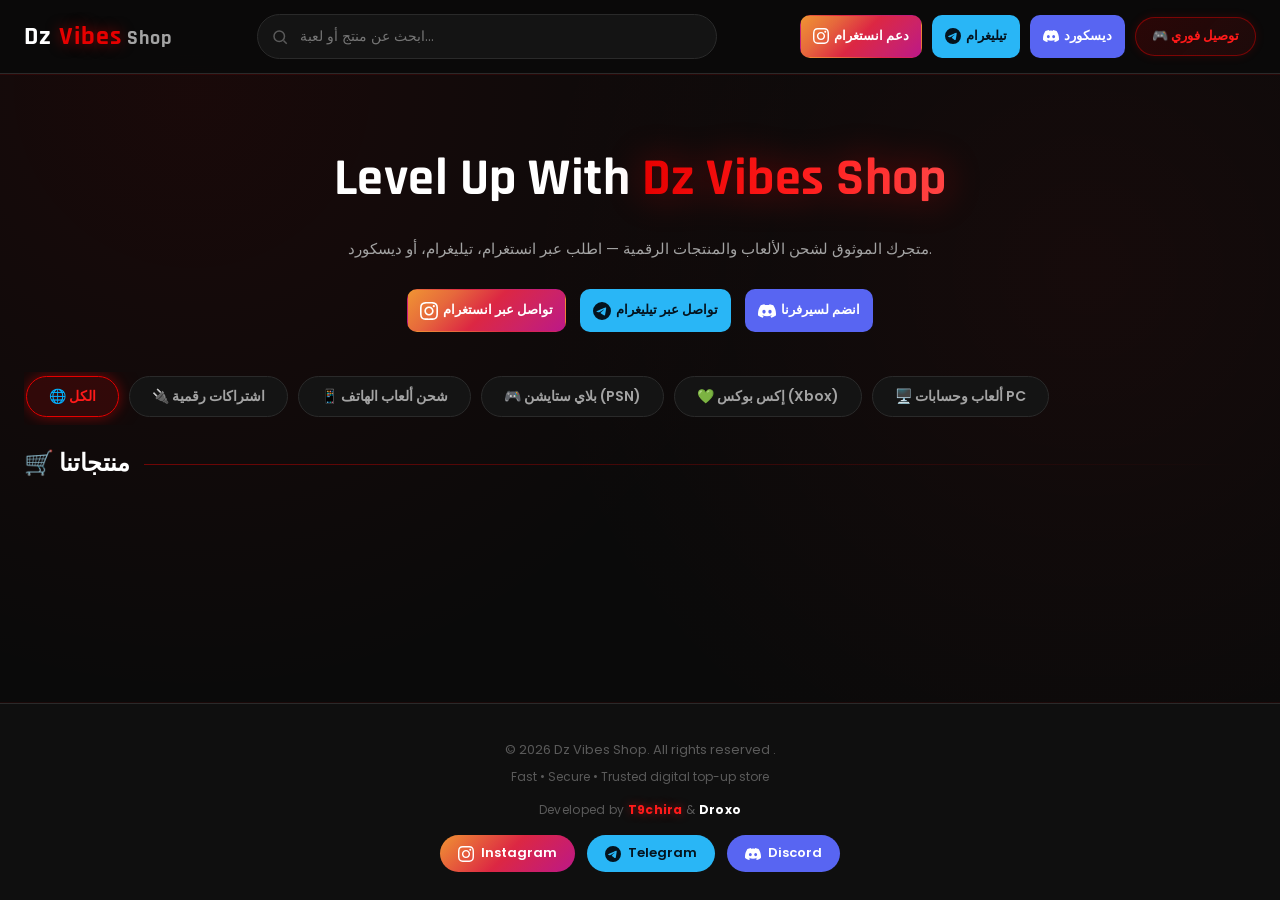
==== index.html @ d274a34b "Add files via upload" ====
<!DOCTYPE html>
<html lang="ar" dir="ltr">
<head>
  <meta charset="UTF-8">
  <meta name="viewport" content="width=device-width, initial-scale=1.0">

  <title>Dz Vibes Shop | متجر شحن الألعاب والمنتجات الرقمية</title>
  <meta name="author" content="Dz Vibes Shop">
  <meta property="og:title" content="Dz Vibes Shop | متجر شحن الألعاب">
  <meta property="og:site_name" content="Dz Vibes Shop">
  <meta name="title" content="Dz Vibes Shop | Digital Games & Top-up Store">
  <meta name="description" content="اشحن ألعابك المفضلة (eFootball، فري فاير، ببجي) واشترك في أفضل الخدمات الرقمية بأسعار خيالية ودفع بالـ CCP أو BaridiMob.">

  <meta property="og:type"        content="website">
  <meta property="og:site_name"   content="Dz Vibes Shop">
  <meta property="og:url"         content="https://droxoshop.netlify.app/">
  <meta property="og:title"       content="Dz Vibes Shop | Digital Games & Top-up Store">
  <meta property="og:description" content="اشحن ألعابك المفضلة (eFootball، فري فاير، ببجي) واشترك في أفضل الخدمات الرقمية بأسعار خيالية ودفع بالـ CCP أو BaridiMob.">
  <meta property="og:image"       content="https://i.ibb.co/FLCcQbF3/Gemini-Generated-Image-za2e54za2e54za2e.png">
  <meta property="og:image:type"   content="image/png">
  <meta property="og:image:width"  content="1200">
  <meta property="og:image:height" content="630">
  <meta property="og:image:alt"    content="Dz Vibes Shop — Digital Games & Top-up Store Banner">
  <meta property="og:locale"       content="ar_DZ">

  <meta name="twitter:card"        content="summary_large_image">
  <meta name="twitter:site"        content="@DzVibesShop">
  <meta name="twitter:title"       content="Dz Vibes Shop | Digital Games & Top-up Store">
  <meta name="twitter:description" content="اشحن ألعابك المفضلة (eFootball، فري فاير، ببجي) واشترك في أفضل الخدمات الرقمية بأسعار خيالية ودفع بالـ CCP أو BaridiMob.">
  <meta name="twitter:image"       content="https://i.ibb.co/FLCcQbF3/Gemini-Generated-Image-za2e54za2e54za2e.png">
  <meta name="twitter:image:alt"   content="Dz Vibes Shop — Digital Games & Top-up Store Banner">

  <link rel="canonical" href="https://droxoshop.netlify.app/">

  <link rel="preconnect" href="https://fonts.googleapis.com">
  <link href="https://fonts.googleapis.com/css2?family=Rajdhani:wght@500;600;700&family=Poppins:wght@400;500;600;700;800&display=swap" rel="stylesheet">

  <link rel="stylesheet" href="style.css">

  <!-- Supabase CDN -->
  <script src="https://cdn.jsdelivr.net/npm/@supabase/supabase-js@2"></script>
</head>
<body>

  <!-- ══════════════════════════════════════
       HEADER
       ══════════════════════════════════════ -->
  <header class="site-header">
    <div class="header-container">

      <!-- BRAND NAME -->
      <div class="logo" id="logoHome">
        <span class="logo-main">Dz </span><span class="logo-accent">Vibes</span><span class="logo-shop"> Shop</span>
      </div>

      <!-- SEARCH -->
      <div class="search-wrapper" id="searchWrapper">
        <svg class="search-icon" viewBox="0 0 24 24" width="18" height="18"
             fill="none" stroke="currentColor" stroke-width="2">
          <circle cx="11" cy="11" r="7"></circle>
          <line x1="21" y1="21" x2="16.65" y2="16.65"></line>
        </svg>
        <input type="text" id="searchInput" placeholder="ابحث عن منتج أو لعبة...">
      </div>

      <!-- HEADER ACTIONS -->
      <div class="header-actions">

        <!-- Instagram Support Button -->
        <a href="https://www.instagram.com/dzvibes_shop/"
           target="_blank"
           rel="noopener noreferrer"
           class="btn btn-instagram-header"
           title="تواصل معنا عبر انستغرام">
          <svg viewBox="0 0 24 24" width="16" height="16" fill="currentColor">
            <path d="M12 2.163c3.204 0 3.584.012 4.85.07 3.252.148 4.771 1.691 4.919 4.919.058 1.265.069 1.645.069 4.849 0 3.205-.012 3.584-.069 4.849-.149 3.225-1.664 4.771-4.919 4.919-1.266.058-1.644.07-4.85.07-3.204 0-3.584-.012-4.849-.07-3.26-.149-4.771-1.699-4.919-4.92-.058-1.265-.07-1.644-.07-4.849 0-3.204.013-3.583.07-4.849.149-3.227 1.664-4.771 4.919-4.919 1.266-.057 1.645-.069 4.849-.069zm0-2.163c-3.259 0-3.667.014-4.947.072-4.358.2-6.78 2.618-6.98 6.98-.059 1.281-.073 1.689-.073 4.948 0 3.259.014 3.668.072 4.948.2 4.358 2.618 6.78 6.98 6.98 1.281.058 1.689.072 4.948.072 3.259 0 3.668-.014 4.948-.072 4.354-.2 6.782-2.618 6.979-6.98.059-1.28.073-1.689.073-4.948 0-3.259-.014-3.667-.072-4.947-.196-4.354-2.617-6.78-6.979-6.98-1.281-.059-1.69-.073-4.949-.073zm0 5.838c-3.403 0-6.162 2.759-6.162 6.162s2.759 6.163 6.162 6.163 6.162-2.759 6.162-6.163c0-3.403-2.759-6.162-6.162-6.162zm0 10.162c-2.209 0-4-1.79-4-4 0-2.209 1.791-4 4-4s4 1.791 4 4c0 2.21-1.791 4-4 4zm6.406-11.845c-.796 0-1.441.645-1.441 1.44s.645 1.44 1.441 1.44c.795 0 1.439-.645 1.439-1.44s-.644-1.44-1.439-1.44z"/>
          </svg>
          دعم انستغرام
        </a>

        <!-- Telegram Support Button -->
        <a href="https://t.me/DzVibesShop"
           target="_blank"
           rel="noopener noreferrer"
           class="btn btn-telegram-header"
           title="تواصل معنا عبر تيليغرام">
          <svg viewBox="0 0 24 24" width="16" height="16" fill="currentColor">
            <path d="M11.944 0A12 12 0 0 0 0 12a12 12 0 0 0 12 12 12 12 0 0 0 12-12A12 12 0 0 0 12 0a12 12 0 0 0-.056 0zm4.962 7.224c.1-.002.321.023.465.14a.506.506 0 0 1 .171.325c.016.093.036.306.02.472-.18 1.898-.962 6.502-1.36 8.627-.168.9-.499 1.201-.82 1.23-.696.065-1.225-.46-1.9-.902-1.056-.693-1.653-1.124-2.678-1.8-1.185-.78-.417-1.21.258-1.91.177-.184 3.247-2.977 3.307-3.23.007-.032.014-.15-.056-.212s-.174-.041-.249-.024c-.106.024-1.793 1.14-5.061 3.345-.48.33-.913.49-1.302.48-.428-.008-1.252-.241-1.865-.44-.752-.245-1.349-.374-1.297-.789.027-.216.325-.437.893-.663 3.498-1.524 5.83-2.529 6.998-3.014 3.332-1.386 4.025-1.627 4.476-1.635z"/>
          </svg>
          تيليغرام
        </a>

        <!-- Discord Server Link -->
        <a href="https://discord.com/invite/cPSgv6F8X9"
           target="_blank"
           rel="noopener noreferrer"
           class="btn btn-discord-header"
           title="انضم لسيرفر ديسكورد">
          <svg viewBox="0 0 24 24" width="16" height="16" fill="currentColor">
            <path d="M20.317 4.37a19.791 19.791 0 0 0-4.885-1.515.074.074 0 0 0-.079.037c-.21.375-.444.864-.608 1.25a18.27 18.27 0 0 0-5.487 0 12.64 12.64 0 0 0-.617-1.25.077.077 0 0 0-.079-.037A19.736 19.736 0 0 0 3.677 4.37a.07.07 0 0 0-.032.027C.533 9.046-.32 13.58.099 18.057.1 18.082.114 18.105.134 18.12a19.919 19.919 0 0 0 5.993 3.03.078.078 0 0 0 .084-.028c.462-.63.874-1.295 1.226-1.994a.076.076 0 0 0-.041-.106 13.107 13.107 0 0 1-1.872-.892.077.077 0 0 1-.008-.128 10.2 10.2 0 0 0 .372-.292.074.074 0 0 1 .077-.01c3.928 1.793 8.18 1.793 12.062 0a.074.074 0 0 1 .078.01c.12.098.246.198.373.292a.077.077 0 0 1-.006.127 12.299 12.299 0 0 1-1.873.892.077.077 0 0 0-.041.107c.36.698.772 1.362 1.225 1.993a.076.076 0 0 0 .084.028 19.839 19.839 0 0 0 6.002-3.03.077.077 0 0 0 .032-.054c.5-5.177-.838-9.674-3.549-13.66a.061.061 0 0 0-.031-.03zM8.02 15.33c-1.183 0-2.157-1.085-2.157-2.419 0-1.333.956-2.419 2.157-2.419 1.21 0 2.176 1.096 2.157 2.42 0 1.333-.956 2.418-2.157 2.418zm7.975 0c-1.183 0-2.157-1.085-2.157-2.419 0-1.333.955-2.419 2.157-2.419 1.21 0 2.176 1.096 2.157 2.42 0 1.333-.946 2.418-2.157 2.418z"/>
          </svg>
          ديسكورد
        </a>

        <div class="header-badge">🎮 توصيل فوري</div>
      </div>

    </div>
  </header>

  <!-- ══════════════════════════════════════
       MAIN
       ══════════════════════════════════════ -->
  <main>

    <!-- ─────────── HOME VIEW ─────────── -->
    <section id="home-view" class="view">

      <div class="hero">
        <h1>Level Up With <span class="text-gradient">Dz Vibes Shop</span></h1>
        <p>متجرك الموثوق لشحن الألعاب والمنتجات الرقمية — اطلب عبر انستغرام، تيليغرام، أو ديسكورد.</p>

        <!-- Hero CTA Buttons -->
        <div class="hero-cta">
          <a href="https://www.instagram.com/dzvibes_shop/"
             target="_blank"
             rel="noopener noreferrer"
             class="btn btn-hero-instagram">
            <svg viewBox="0 0 24 24" width="18" height="18" fill="currentColor">
              <path d="M12 2.163c3.204 0 3.584.012 4.85.07 3.252.148 4.771 1.691 4.919 4.919.058 1.265.069 1.645.069 4.849 0 3.205-.012 3.584-.069 4.849-.149 3.225-1.664 4.771-4.919 4.919-1.266.058-1.644.07-4.85.07-3.204 0-3.584-.012-4.849-.07-3.26-.149-4.771-1.699-4.919-4.92-.058-1.265-.07-1.644-.07-4.849 0-3.204.013-3.583.07-4.849.149-3.227 1.664-4.771 4.919-4.919 1.266-.057 1.645-.069 4.849-.069zm0-2.163c-3.259 0-3.667.014-4.947.072-4.358.2-6.78 2.618-6.98 6.98-.059 1.281-.073 1.689-.073 4.948 0 3.259.014 3.668.072 4.948.2 4.358 2.618 6.78 6.98 6.98 1.281.058 1.689.072 4.948.072 3.259 0 3.668-.014 4.948-.072 4.354-.2 6.782-2.618 6.979-6.98.059-1.28.073-1.689.073-4.948 0-3.259-.014-3.667-.072-4.947-.196-4.354-2.617-6.78-6.979-6.98-1.281-.059-1.69-.073-4.949-.073zm0 5.838c-3.403 0-6.162 2.759-6.162 6.162s2.759 6.163 6.162 6.163 6.162-2.759 6.162-6.163c0-3.403-2.759-6.162-6.162-6.162zm0 10.162c-2.209 0-4-1.79-4-4 0-2.209 1.791-4 4-4s4 1.791 4 4c0 2.21-1.791 4-4 4zm6.406-11.845c-.796 0-1.441.645-1.441 1.44s.645 1.44 1.441 1.44c.795 0 1.439-.645 1.439-1.44s-.644-1.44-1.439-1.44z"/>
            </svg>
            تواصل عبر انستغرام
          </a>
          <a href="https://t.me/DzVibesShop"
             target="_blank"
             rel="noopener noreferrer"
             class="btn btn-hero-telegram">
            <svg viewBox="0 0 24 24" width="18" height="18" fill="currentColor">
              <path d="M11.944 0A12 12 0 0 0 0 12a12 12 0 0 0 12 12 12 12 0 0 0 12-12A12 12 0 0 0 12 0a12 12 0 0 0-.056 0zm4.962 7.224c.1-.002.321.023.465.14a.506.506 0 0 1 .171.325c.016.093.036.306.02.472-.18 1.898-.962 6.502-1.36 8.627-.168.9-.499 1.201-.82 1.23-.696.065-1.225-.46-1.9-.902-1.056-.693-1.653-1.124-2.678-1.8-1.185-.78-.417-1.21.258-1.91.177-.184 3.247-2.977 3.307-3.23.007-.032.014-.15-.056-.212s-.174-.041-.249-.024c-.106.024-1.793 1.14-5.061 3.345-.48.33-.913.49-1.302.48-.428-.008-1.252-.241-1.865-.44-.752-.245-1.349-.374-1.297-.789.027-.216.325-.437.893-.663 3.498-1.524 5.83-2.529 6.998-3.014 3.332-1.386 4.025-1.627 4.476-1.635z"/>
            </svg>
            تواصل عبر تيليغرام
          </a>
          <a href="https://discord.com/invite/cPSgv6F8X9"
             target="_blank"
             rel="noopener noreferrer"
             class="btn btn-hero-discord">
            <svg viewBox="0 0 24 24" width="18" height="18" fill="currentColor">
              <path d="M20.317 4.37a19.791 19.791 0 0 0-4.885-1.515.074.074 0 0 0-.079.037c-.21.375-.444.864-.608 1.25a18.27 18.27 0 0 0-5.487 0 12.64 12.64 0 0 0-.617-1.25.077.077 0 0 0-.079-.037A19.736 19.736 0 0 0 3.677 4.37a.07.07 0 0 0-.032.027C.533 9.046-.32 13.58.099 18.057.1 18.082.114 18.105.134 18.12a19.919 19.919 0 0 0 5.993 3.03.078.078 0 0 0 .084-.028c.462-.63.874-1.295 1.226-1.994a.076.076 0 0 0-.041-.106 13.107 13.107 0 0 1-1.872-.892.077.077 0 0 1-.008-.128 10.2 10.2 0 0 0 .372-.292.074.074 0 0 1 .077-.01c3.928 1.793 8.18 1.793 12.062 0a.074.074 0 0 1 .078.01c.12.098.246.198.373.292a.077.077 0 0 1-.006.127 12.299 12.299 0 0 1-1.873.892.077.077 0 0 0-.041.107c.36.698.772 1.362 1.225 1.993a.076.076 0 0 0 .084.028 19.839 19.839 0 0 0 6.002-3.03.077.077 0 0 0 .032-.054c.5-5.177-.838-9.674-3.549-13.66a.061.061 0 0 0-.031-.03zM8.02 15.33c-1.183 0-2.157-1.085-2.157-2.419 0-1.333.956-2.419 2.157-2.419 1.21 0 2.176 1.096 2.157 2.42 0 1.333-.956 2.418-2.157 2.418zm7.975 0c-1.183 0-2.157-1.085-2.157-2.419 0-1.333.955-2.419 2.157-2.419 1.21 0 2.176 1.096 2.157 2.42 0 1.333-.946 2.418-2.157 2.418z"/>
            </svg>
            انضم لسيرفرنا
          </a>
        </div>
      </div>

      <div class="container">

        <!-- ── Category Filter Tabs ── -->
        <div class="category-tabs-wrapper" id="categoryTabsWrapper">
          <div class="category-tabs" id="categoryTabs" role="tablist">
            <button class="cat-tab active"  data-cat="all"           role="tab" aria-selected="true">🌐 الكل</button>
            <button class="cat-tab"         data-cat="subscriptions" role="tab" aria-selected="false">🔌 اشتراكات رقمية</button>
            <button class="cat-tab"         data-cat="mobile"        role="tab" aria-selected="false">📱 شحن ألعاب الهاتف</button>
            <button class="cat-tab"         data-cat="playstation"   role="tab" aria-selected="false">🎮 بلاي ستايشن (PSN)</button>
            <button class="cat-tab"         data-cat="xbox"          role="tab" aria-selected="false">💚 إكس بوكس (Xbox)</button>
            <button class="cat-tab"         data-cat="pc"            role="tab" aria-selected="false">🖥️ ألعاب وحسابات PC</button>
          </div>
        </div>

        <div class="section-header">
          <h2 class="section-title">🛒 منتجاتنا</h2>
          <span class="section-line"></span>
          <span class="product-count-badge" id="productCountBadge"></span>
        </div>

        <!-- Empty state -->
        <div id="emptyState" class="empty-state" style="display:none;">
          <div class="empty-icon">📦</div>
          <h3 id="emptyTitle">لا توجد منتجات بعد</h3>
          <p  id="emptyMsg">تحقق لاحقاً — فريقنا يُعدّ عروضاً رائعة لك!</p>
        </div>

        <!-- Skeleton loader -->
        <div id="skeletonGrid" class="products-grid skeleton-grid" style="display:none;"></div>

        <!-- Real products grid -->
        <div id="productsGrid" class="products-grid"></div>

      </div>
    </section>

    <!-- ─────────── ADMIN VIEW ─────────── -->
    <section id="admin-view" class="view" style="display:none;">
      <div class="container admin-container">

        <div class="admin-header">
          <h2>🔐 Admin Dashboard — Dz Vibes Shop</h2>
          <a href="#home" class="btn btn-ghost">← Back to Store</a>
        </div>

        <div class="admin-grid">

          <!-- Product Form -->
          <div class="admin-card">
            <h3 id="formTitle">➕ Add New Product</h3>
            <form id="productForm" autocomplete="off">
              <input type="hidden" id="productId">

              <label for="prodTitle">Title / الاسم</label>
              <input type="text" id="prodTitle"
                     placeholder="e.g. PUBG Mobile 660 UC" required>

              <label for="prodCategory">القسم / Category <span class="req-star">*</span></label>
              <select id="prodCategory" required>
                <option value="">— اختر القسم —</option>
                <option value="subscriptions">🔌 اشتراكات رقمية</option>
                <option value="mobile">📱 شحن ألعاب الهاتف</option>
                <option value="playstation">🎮 بلاي ستايشن (PSN)</option>
                <option value="xbox">💚 إكس بوكس (Xbox)</option>
                <option value="pc">🖥️ ألعاب وحسابات PC</option>
              </select>

              <label for="prodImage">Image URL</label>
              <input type="url" id="prodImage"
                     placeholder="https://example.com/image.png" required>

              <div class="form-row">
                <div class="form-col">
                  <label for="prodCost">Cost Price (DA)</label>
                  <input type="number" id="prodCost" min="0" step="1"
                         placeholder="1000" required>
                </div>
                <div class="form-col">
                  <label for="prodProfit">Profit %</label>
                  <input type="number" id="prodProfit" min="0" step="0.1"
                         placeholder="20" required>
                </div>
              </div>

              <label for="prodDiscount">Discount %</label>
              <input type="number" id="prodDiscount" min="0" max="100"
                     step="0.1" placeholder="0" value="0">

              <label for="prodDescription">وصف المنتج / Description</label>
              <textarea id="prodDescription" rows="5"
                placeholder="مثال: ضمان 30 يوم · توصيل خلال 10 دقائق&#10;خطوات التفعيل:&#10;1) ...&#10;2) ..."></textarea>

              <label for="prodTelegram">Telegram Override (optional)</label>
              <input type="text" id="prodTelegram"
                     placeholder="Leave blank to use global default (DzVibesShop)">

              <label for="prodDiscord">
                Discord Link Override (optional)
              </label>
              <input type="url" id="prodDiscord"
                     placeholder="Leave blank to use global default: discord.com/invite/cPSgv6F8X9">

              <div class="checkbox-group">
                <label class="checkbox-label">
                  <input type="checkbox" id="prodTopSeller">
                  <span>🔥 Top Seller (HOT)</span>
                </label>
                <label class="checkbox-label">
                  <input type="checkbox" id="prodAvailable" checked>
                  <span>✅ Available</span>
                </label>
              </div>

              <div class="price-preview" id="pricePreview">
                Final Price: <strong>-- DA</strong>
              </div>

              <div class="form-actions">
                <button type="submit" id="submitBtn" class="btn btn-primary">
                  Add Product
                </button>
                <button type="button" id="cancelEditBtn"
                        class="btn btn-secondary" style="display:none;">
                  Cancel Edit
                </button>
              </div>
            </form>
          </div>

          <!-- Promo Codes -->
          <div class="admin-card">
            <h3>🏷️ Promo Codes</h3>
            <form id="promoForm" autocomplete="off">
              <label for="promoCode">Code</label>
              <input type="text" id="promoCode"
                     placeholder="e.g. DZVIBES10" required>
              <label for="promoValue">Discount (%)</label>
              <input type="number" id="promoValue"
                     min="1" max="100" placeholder="10" required>
              <div class="form-actions">
                <button type="submit" class="btn btn-primary">Add Code</button>
              </div>
            </form>
            <div class="promo-list" id="promoList">
              <p class="muted-text">No promo codes yet.</p>
            </div>
          </div>
        </div>

        <!-- Product Table -->
        <div class="admin-card table-card">
          <h3>📋 Product Control Table</h3>
          <div class="table-wrapper">
            <table id="productsTable">
              <thead>
                <tr>
                  <th>Image</th>
                  <th>Title</th>
                  <th>Category</th>
                  <th>Cost</th>
                  <th>Profit%</th>
                  <th>Discount%</th>
                  <th>Final Price</th>
                  <th>Discord</th>
                  <th>Status</th>
                  <th>Hot</th>
                  <th>Actions</th>
                </tr>
              </thead>
              <tbody id="productsTableBody"></tbody>
            </table>
          </div>
        </div>

      </div>
    </section>

  </main>

  <!-- ══════════════════════════════════════
       FOOTER
       ══════════════════════════════════════ -->
  <footer class="site-footer">
    <p>
      © 2026 Dz Vibes Shop. All rights reserved
      <span id="adminDot" class="admin-dot" title="">.</span>
    </p>
    <p class="footer-sub">Fast • Secure • Trusted digital top-up store</p>

    <!-- ── Developer Attribution ── -->
    <p class="footer-dev">
      Developed by
      <span class="footer-dev-t9chira">T9chira</span>
      &amp;
      <span class="footer-dev-droxo">Droxo</span>
    </p>

    <!-- ── Footer Social Links ── -->
    <div class="footer-socials">
      <a href="https://www.instagram.com/dzvibes_shop/"
         target="_blank"
         rel="noopener noreferrer"
         class="footer-social-btn footer-instagram"
         title="تابعنا على انستغرام">
        <svg viewBox="0 0 24 24" width="16" height="16" fill="currentColor">
          <path d="M12 2.163c3.204 0 3.584.012 4.85.07 3.252.148 4.771 1.691 4.919 4.919.058 1.265.069 1.645.069 4.849 0 3.205-.012 3.584-.069 4.849-.149 3.225-1.664 4.771-4.919 4.919-1.266.058-1.644.07-4.85.07-3.204 0-3.584-.012-4.849-.07-3.26-.149-4.771-1.699-4.919-4.92-.058-1.265-.07-1.644-.07-4.849 0-3.204.013-3.583.07-4.849.149-3.227 1.664-4.771 4.919-4.919 1.266-.057 1.645-.069 4.849-.069zm0-2.163c-3.259 0-3.667.014-4.947.072-4.358.2-6.78 2.618-6.98 6.98-.059 1.281-.073 1.689-.073 4.948 0 3.259.014 3.668.072 4.948.2 4.358 2.618 6.78 6.98 6.98 1.281.058 1.689.072 4.948.072 3.259 0 3.668-.014 4.948-.072 4.354-.2 6.782-2.618 6.979-6.98.059-1.28.073-1.689.073-4.948 0-3.259-.014-3.667-.072-4.947-.196-4.354-2.617-6.78-6.979-6.98-1.281-.059-1.69-.073-4.949-.073zm0 5.838c-3.403 0-6.162 2.759-6.162 6.162s2.759 6.163 6.162 6.163 6.162-2.759 6.162-6.163c0-3.403-2.759-6.162-6.162-6.162zm0 10.162c-2.209 0-4-1.79-4-4 0-2.209 1.791-4 4-4s4 1.791 4 4c0 2.21-1.791 4-4 4zm6.406-11.845c-.796 0-1.441.645-1.441 1.44s.645 1.44 1.441 1.44c.795 0 1.439-.645 1.439-1.44s-.644-1.44-1.439-1.44z"/>
        </svg>
        Instagram
      </a>
      <a href="https://t.me/DzVibesShop"
         target="_blank"
         rel="noopener noreferrer"
         class="footer-social-btn footer-telegram"
         title="تواصل معنا عبر تيليغرام">
        <svg viewBox="0 0 24 24" width="16" height="16" fill="currentColor">
          <path d="M11.944 0A12 12 0 0 0 0 12a12 12 0 0 0 12 12 12 12 0 0 0 12-12A12 12 0 0 0 12 0a12 12 0 0 0-.056 0zm4.962 7.224c.1-.002.321.023.465.14a.506.506 0 0 1 .171.325c.016.093.036.306.02.472-.18 1.898-.962 6.502-1.36 8.627-.168.9-.499 1.201-.82 1.23-.696.065-1.225-.46-1.9-.902-1.056-.693-1.653-1.124-2.678-1.8-1.185-.78-.417-1.21.258-1.91.177-.184 3.247-2.977 3.307-3.23.007-.032.014-.15-.056-.212s-.174-.041-.249-.024c-.106.024-1.793 1.14-5.061 3.345-.48.33-.913.49-1.302.48-.428-.008-1.252-.241-1.865-.44-.752-.245-1.349-.374-1.297-.789.027-.216.325-.437.893-.663 3.498-1.524 5.83-2.529 6.998-3.014 3.332-1.386 4.025-1.627 4.476-1.635z"/>
        </svg>
        Telegram
      </a>
      <a href="https://discord.com/invite/cPSgv6F8X9"
         target="_blank"
         rel="noopener noreferrer"
         class="footer-social-btn footer-discord"
         title="انضم لسيرفر ديسكورد">
        <svg viewBox="0 0 24 24" width="16" height="16" fill="currentColor">
          <path d="M20.317 4.37a19.791 19.791 0 0 0-4.885-1.515.074.074 0 0 0-.079.037c-.21.375-.444.864-.608 1.25a18.27 18.27 0 0 0-5.487 0 12.64 12.64 0 0 0-.617-1.25.077.077 0 0 0-.079-.037A19.736 19.736 0 0 0 3.677 4.37a.07.07 0 0 0-.032.027C.533 9.046-.32 13.58.099 18.057.1 18.082.114 18.105.134 18.12a19.919 19.919 0 0 0 5.993 3.03.078.078 0 0 0 .084-.028c.462-.63.874-1.295 1.226-1.994a.076.076 0 0 0-.041-.106 13.107 13.107 0 0 1-1.872-.892.077.077 0 0 1-.008-.128 10.2 10.2 0 0 0 .372-.292.074.074 0 0 1 .077-.01c3.928 1.793 8.18 1.793 12.062 0a.074.074 0 0 1 .078.01c.12.098.246.198.373.292a.077.077 0 0 1-.006.127 12.299 12.299 0 0 1-1.873.892.077.077 0 0 0-.041.107c.36.698.772 1.362 1.225 1.993a.076.076 0 0 0 .084.028 19.839 19.839 0 0 0 6.002-3.03.077.077 0 0 0 .032-.054c.5-5.177-.838-9.674-3.549-13.66a.061.061 0 0 0-.031-.03zM8.02 15.33c-1.183 0-2.157-1.085-2.157-2.419 0-1.333.956-2.419 2.157-2.419 1.21 0 2.176 1.096 2.157 2.42 0 1.333-.956 2.418-2.157 2.418zm7.975 0c-1.183 0-2.157-1.085-2.157-2.419 0-1.333.955-2.419 2.157-2.419 1.21 0 2.176 1.096 2.157 2.42 0 1.333-.946 2.418-2.157 2.418z"/>
        </svg>
        Discord
      </a>
    </div>
  </footer>

  <!-- Toast -->
  <div id="toast" class="toast"></div>

  <!-- ══════════════════════════════════════
       PRODUCT DETAILS MODAL
       ══════════════════════════════════════ -->
  <div id="productDetailsModal" class="modal-overlay product-modal-overlay">
    <div class="modal-box product-modal-box" dir="rtl">

      <button type="button" class="modal-close-btn"
              id="productModalCloseBtn" aria-label="إغلاق">&times;</button>

      <div class="product-modal-image-wrap">
        <img id="modalProductImage" src="" alt="Product image">
        <span id="modalCategoryBadge" class="modal-category-badge"></span>
      </div>

      <div class="product-modal-body">
        <h3 id="modalProductTitle" class="product-modal-title"></h3>

        <div class="product-modal-section-label">📋 التفاصيل والوصف</div>
        <p id="modalProductDescription"
           class="product-modal-description" dir="auto"></p>

        <div class="product-modal-price-row">
          <span class="product-modal-price-label">السعر / Price</span>
          <span id="modalProductPrice" class="product-modal-price"></span>
        </div>

        <p id="modalOutOfStockNote" class="modal-out-of-stock-note">
          غير متوفر حالياً / Out of Stock
        </p>

        <div class="modal-order-buttons" id="modalOrderButtons">

          <!-- Instagram Order Button in Modal — always opens official Instagram -->
          <a href="https://www.instagram.com/dzvibes_shop/"
             target="_blank"
             rel="noopener noreferrer"
             id="modalInstagramBtn"
             class="btn btn-instagram btn-modal-order">
            <svg viewBox="0 0 24 24" width="18" height="18" fill="currentColor">
              <path d="M12 2.163c3.204 0 3.584.012 4.85.07 3.252.148 4.771 1.691 4.919 4.919.058 1.265.069 1.645.069 4.849 0 3.205-.012 3.584-.069 4.849-.149 3.225-1.664 4.771-4.919 4.919-1.266.058-1.644.07-4.85.07-3.204 0-3.584-.012-4.849-.07-3.26-.149-4.771-1.699-4.919-4.92-.058-1.265-.07-1.644-.07-4.849 0-3.204.013-3.583.07-4.849.149-3.227 1.664-4.771 4.919-4.919 1.266-.057 1.645-.069 4.849-.069zm0-2.163c-3.259 0-3.667.014-4.947.072-4.358.2-6.78 2.618-6.98 6.98-.059 1.281-.073 1.689-.073 4.948 0 3.259.014 3.668.072 4.948.2 4.358 2.618 6.78 6.98 6.98 1.281.058 1.689.072 4.948.072 3.259 0 3.668-.014 4.948-.072 4.354-.2 6.782-2.618 6.979-6.98.059-1.28.073-1.689.073-4.948 0-3.259-.014-3.667-.072-4.947-.196-4.354-2.617-6.78-6.979-6.98-1.281-.059-1.69-.073-4.949-.073zm0 5.838c-3.403 0-6.162 2.759-6.162 6.162s2.759 6.163 6.162 6.163 6.162-2.759 6.162-6.163c0-3.403-2.759-6.162-6.162-6.162zm0 10.162c-2.209 0-4-1.79-4-4 0-2.209 1.791-4 4-4s4 1.791 4 4c0 2.21-1.791 4-4 4zm6.406-11.845c-.796 0-1.441.645-1.441 1.44s.645 1.44 1.441 1.44c.795 0 1.439-.645 1.439-1.44s-.644-1.44-1.439-1.44z"/>
            </svg>
            تواصل عبر انستغرام
          </a>

          <!-- Telegram Order Button in Modal — href updated dynamically by JS -->
          <a href="https://t.me/DzVibesShop"
             target="_blank"
             rel="noopener noreferrer"
             id="modalTelegramBtn"
             class="btn btn-telegram btn-modal-order">
            <svg viewBox="0 0 24 24" width="18" height="18" fill="currentColor">
              <path d="M11.944 0A12 12 0 0 0 0 12a12 12 0 0 0 12 12 12 12 0 0 0 12-12A12 12 0 0 0 12 0a12 12 0 0 0-.056 0zm4.962 7.224c.1-.002.321.023.465.14a.506.506 0 0 1 .171.325c.016.093.036.306.02.472-.18 1.898-.962 6.502-1.36 8.627-.168.9-.499 1.201-.82 1.23-.696.065-1.225-.46-1.9-.902-1.056-.693-1.653-1.124-2.678-1.8-1.185-.78-.417-1.21.258-1.91.258-1.91.177-.184 3.247-2.977 3.307-3.23.007-.032.014-.15-.056-.212s-.174-.041-.249-.024c-.106.024-1.793 1.14-5.061 3.345-.48.33-.913.49-1.302.48-.428-.008-1.252-.241-1.865-.44-.752-.245-1.349-.374-1.297-.789.027-.216.325-.437.893-.663 3.498-1.524 5.83-2.529 6.998-3.014 3.332-1.386 4.025-1.627 4.476-1.635z"/>
            </svg>
            اطلب عبر التيليغرام
          </a>

          <!-- Discord Order Button in Modal — href updated dynamically by JS -->
          <a href="https://discord.com/invite/cPSgv6F8X9"
             target="_blank"
             rel="noopener noreferrer"
             id="modalDiscordBtn"
             class="btn btn-discord btn-modal-order">
            <svg viewBox="0 0 24 24" width="18" height="18" fill="currentColor">
              <path d="M20.317 4.37a19.791 19.791 0 0 0-4.885-1.515.074.074 0 0 0-.079.037c-.21.375-.444.864-.608 1.25a18.27 18.27 0 0 0-5.487 0 12.64 12.64 0 0 0-.617-1.25.077.077 0 0 0-.079-.037A19.736 19.736 0 0 0 3.677 4.37a.07.07 0 0 0-.032.027C.533 9.046-.32 13.58.099 18.057.1 18.082.114 18.105.134 18.12a19.919 19.919 0 0 0 5.993 3.03.078.078 0 0 0 .084-.028c.462-.63.874-1.295 1.226-1.994a.076.076 0 0 0-.041-.106 13.107 13.107 0 0 1-1.872-.892.077.077 0 0 1-.008-.128 10.2 10.2 0 0 0 .372-.292.074.074 0 0 1 .077-.01c3.928 1.793 8.18 1.793 12.062 0a.074.074 0 0 1 .078.01c.12.098.246.198.373.292a.077.077 0 0 1-.006.127 12.299 12.299 0 0 1-1.873.892.077.077 0 0 0-.041.107c.36.698.772 1.362 1.225 1.993a.076.076 0 0 0 .084.028 19.839 19.839 0 0 0 6.002-3.03.077.077 0 0 0 .032-.054c.5-5.177-.838-9.674-3.549-13.66a.061.061 0 0 0-.031-.03zM8.02 15.33c-1.183 0-2.157-1.085-2.157-2.419 0-1.333.956-2.419 2.157-2.419 1.21 0 2.176 1.096 2.157 2.42 0 1.333-.956 2.418-2.157 2.418zm7.975 0c-1.183 0-2.157-1.085-2.157-2.419 0-1.333.955-2.419 2.157-2.419 1.21 0 2.176 1.096 2.157 2.42 0 1.333-.946 2.418-2.157 2.418z"/>
            </svg>
            اطلب عبر الديسكورد
          </a>

        </div>
      </div>
    </div>
  </div>

  <!-- ══════════════════════════════════════
       ADMIN PASSWORD MODAL
       ══════════════════════════════════════ -->
  <div id="passwordModalOverlay" class="modal-overlay">
    <div class="modal-box">
      <div class="modal-icon">🔒</div>
      <h3>Admin Access Required</h3>
      <p class="modal-sub">
        Enter the administrator password to continue<br>
        <span dir="rtl">أدخل كلمة المرور للمتابعة</span>
      </p>
      <form id="passwordForm" autocomplete="off">
        <input type="password" id="adminPasswordInput"
               placeholder="Enter password..." required>
        <div class="modal-actions">
          <button type="submit" class="btn btn-primary">Unlock 🔓</button>
          <button type="button" id="passwordCancelBtn"
                  class="btn btn-secondary">Cancel</button>
        </div>
      </form>
    </div>
  </div>

  <script src="app.js"></script>
</body>
</html>
---- style.css ----
/* ==========================================================================
   DZ VIBES SHOP — STYLESHEET  v7
   Fiery Red & Black Theme — Premium Dark Aggressive Design
   5 Categories: subscriptions · mobile · playstation · xbox · pc
   Added: .btn-disabled-look utility class
   ========================================================================== */

:root {
  /* ── Core Background Palette ── */
  --bg-black:       #0a0a0a;
  --bg-dark:        #0f0f0f;
  --bg-card:        #141414;
  --bg-card-hover:  #1a1a1a;
  --border-color:   #2a2a2a;

  /* ── Primary Accent: Fiery Red ── */
  --accent-red:        #e60000;
  --accent-red-hover:  #ff1a1a;
  --accent-red-glow:   rgba(230, 0, 0, 0.55);
  --accent-red-soft:   rgba(230, 0, 0, 0.15);
  --accent-red-border: rgba(230, 0, 0, 0.45);

  /* ── Category Theme Colors ── */
  --cat-subscriptions: #ff1a1a;
  --cat-mobile:        #e60000;
  --cat-playstation:   #b30000;
  --cat-xbox:          #ff4d4d;
  --cat-pc:            #800000;

  /* ── Secondary / Support Colors ── */
  --neon-orange: #ff6a00;
  --neon-green:  #39ff88;
  --neon-pink:   #ff2d95;

  /* ── Platform Colors ── */
  --instagram-grad-start: #f09433;
  --instagram-grad-mid1:  #e6683c;
  --instagram-grad-mid2:  #dc2743;
  --instagram-grad-end:   #cc2366;
  --instagram-purple:     #bc1888;
  --telegram-blue:        #29b6f6;
  --telegram-dark:        #04131e;
  --discord-blurple:      #5865f2;
  --discord-dark:         #080b1a;

  /* ── Text ── */
  --text-primary:   #ffffff;
  --text-secondary: #a3a3a3;
  --text-muted:     #5a5a5a;

  /* ── Misc ── */
  --radius:     14px;
  --transition: all 0.25s ease;

  /* ── Skeleton shimmer ── */
  --skeleton-base:  #1a1a1a;
  --skeleton-shine: #242424;
}

*, *::before, *::after { margin: 0; padding: 0; box-sizing: border-box; }
html { scroll-behavior: smooth; }

body {
  background: var(--bg-black);
  background-image:
    radial-gradient(circle at 15% 10%, rgba(230,0,0,.07), transparent 45%),
    radial-gradient(circle at 85% 30%, rgba(255,26,26,.05), transparent 45%);
  color: var(--text-primary);
  font-family: 'Poppins', 'Rajdhani', sans-serif;
  min-height: 100vh;
  display: flex;
  flex-direction: column;
  line-height: 1.6;
}

.container { max-width: 1280px; margin: 0 auto; padding: 0 24px; }
a  { text-decoration: none; color: inherit; }
ul { list-style: none; }
button { font-family: inherit; cursor: pointer; border: none; }
input, select, textarea { font-family: inherit; }

/* ==========================================================================
   HEADER
   ========================================================================== */
.site-header {
  position: sticky;
  top: 0;
  z-index: 200;
  background: rgba(10,10,10,.92);
  backdrop-filter: blur(16px);
  -webkit-backdrop-filter: blur(16px);
  border-bottom: 1px solid var(--border-color);
  box-shadow: 0 1px 0 0 rgba(230,0,0,.12);
}

.header-container {
  max-width: 1280px;
  margin: 0 auto;
  padding: 14px 24px;
  display: flex;
  align-items: center;
  justify-content: space-between;
  gap: 16px;
  flex-wrap: wrap;
}

/* ── Logo ── */
.logo {
  font-family: 'Rajdhani', sans-serif;
  font-size: 26px;
  font-weight: 700;
  letter-spacing: 1px;
  white-space: nowrap;
  cursor: pointer;
}
.logo-main   { color: var(--text-primary); }
.logo-accent {
  color: var(--accent-red);
  text-shadow: 0 0 14px var(--accent-red-glow);
}
.logo-shop { color: var(--text-secondary); font-size: 20px; }

/* ── Search ── */
.search-wrapper {
  flex: 1;
  max-width: 460px;
  min-width: 200px;
  position: relative;
  display: flex;
  align-items: center;
}
.search-icon {
  position: absolute;
  left: 14px;
  color: var(--text-muted);
  pointer-events: none;
}
#searchInput {
  width: 100%;
  padding: 11px 16px 11px 42px;
  background: var(--bg-card);
  border: 1px solid var(--border-color);
  border-radius: 999px;
  color: var(--text-primary);
  font-size: 14px;
  transition: var(--transition);
}
#searchInput:focus {
  outline: none;
  border-color: var(--accent-red);
  box-shadow: 0 0 0 3px rgba(230,0,0,.18);
}

/* ── Header Actions ── */
.header-actions {
  display: flex;
  align-items: center;
  gap: 10px;
  flex-wrap: wrap;
}

/* Instagram header button */
.btn-instagram-header {
  display: inline-flex;
  align-items: center;
  gap: 7px;
  padding: 9px 16px;
  border-radius: 999px;
  font-size: 13px;
  font-weight: 700;
  background: linear-gradient(135deg,
    var(--instagram-grad-start),
    var(--instagram-grad-mid1),
    var(--instagram-grad-mid2),
    var(--instagram-grad-end),
    var(--instagram-purple));
  color: #fff;
  border: none;
  transition: var(--transition);
  white-space: nowrap;
  text-decoration: none;
  cursor: pointer;
}
.btn-instagram-header:hover {
  filter: brightness(1.15);
  box-shadow: 0 0 18px rgba(220,39,67,.55);
  transform: translateY(-1px);
}

/* Telegram header button */
.btn-telegram-header {
  display: inline-flex;
  align-items: center;
  gap: 7px;
  padding: 9px 16px;
  border-radius: 999px;
  font-size: 13px;
  font-weight: 700;
  background: var(--telegram-blue);
  color: var(--telegram-dark);
  border: none;
  transition: var(--transition);
  white-space: nowrap;
  text-decoration: none;
  cursor: pointer;
}
.btn-telegram-header:hover {
  background: #1aa3e0;
  box-shadow: 0 0 16px rgba(41,182,246,.55);
  transform: translateY(-1px);
}

/* Discord header button */
.btn-discord-header {
  display: inline-flex;
  align-items: center;
  gap: 7px;
  padding: 9px 16px;
  border-radius: 999px;
  font-size: 13px;
  font-weight: 700;
  background: var(--discord-blurple);
  color: #fff;
  border: none;
  transition: var(--transition);
  white-space: nowrap;
  text-decoration: none;
  cursor: pointer;
}
.btn-discord-header:hover {
  background: #4752c4;
  box-shadow: 0 0 16px rgba(88,101,242,.55);
  transform: translateY(-1px);
}

.header-badge {
  background: linear-gradient(135deg, rgba(230,0,0,.15), rgba(255,26,26,.08));
  border: 1px solid var(--accent-red-border);
  color: var(--accent-red-hover);
  padding: 8px 16px;
  border-radius: 999px;
  font-size: 13px;
  font-weight: 600;
  white-space: nowrap;
  box-shadow: 0 0 10px rgba(230,0,0,.15);
}

/* ==========================================================================
   HERO
   ========================================================================== */
.hero {
  text-align: center;
  padding: 64px 24px 40px;
}
.hero h1 {
  font-family: 'Rajdhani', sans-serif;
  font-size: clamp(28px, 5vw, 52px);
  font-weight: 700;
  margin-bottom: 16px;
  letter-spacing: .5px;
}
.text-gradient {
  background: linear-gradient(90deg, var(--accent-red), var(--accent-red-hover), #ff4444);
  -webkit-background-clip: text;
  background-clip: text;
  color: transparent;
  text-shadow: none;
  filter: drop-shadow(0 0 18px rgba(230,0,0,.45));
}
.hero p {
  color: var(--text-secondary);
  max-width: 600px;
  margin: 0 auto 28px;
  font-size: 15px;
}

/* Hero CTA Buttons */
.hero-cta {
  display: flex;
  align-items: center;
  justify-content: center;
  gap: 14px;
  flex-wrap: wrap;
  margin-top: 8px;
}

.btn-hero-instagram {
  display: inline-flex;
  align-items: center;
  gap: 8px;
  padding: 13px 26px;
  border-radius: 12px;
  font-size: 15px;
  font-weight: 700;
  background: linear-gradient(135deg,
    var(--instagram-grad-start),
    var(--instagram-grad-mid1),
    var(--instagram-grad-mid2),
    var(--instagram-grad-end),
    var(--instagram-purple));
  color: #fff;
  border: none;
  transition: var(--transition);
  text-decoration: none;
}
.btn-hero-instagram:hover {
  filter: brightness(1.12);
  box-shadow: 0 6px 24px rgba(220,39,67,.5);
  transform: translateY(-2px);
}

.btn-hero-telegram {
  display: inline-flex;
  align-items: center;
  gap: 8px;
  padding: 13px 26px;
  border-radius: 12px;
  font-size: 15px;
  font-weight: 700;
  background: var(--telegram-blue);
  color: var(--telegram-dark);
  border: none;
  transition: var(--transition);
  text-decoration: none;
}
.btn-hero-telegram:hover {
  background: #1aa3e0;
  box-shadow: 0 6px 24px rgba(41,182,246,.55);
  transform: translateY(-2px);
}

.btn-hero-discord {
  display: inline-flex;
  align-items: center;
  gap: 8px;
  padding: 13px 26px;
  border-radius: 12px;
  font-size: 15px;
  font-weight: 700;
  background: var(--discord-blurple);
  color: #fff;
  border: none;
  transition: var(--transition);
  text-decoration: none;
}
.btn-hero-discord:hover {
  background: #4752c4;
  box-shadow: 0 6px 24px rgba(88,101,242,.55);
  transform: translateY(-2px);
}

/* ==========================================================================
   CATEGORY FILTER TABS
   ========================================================================== */
.category-tabs-wrapper {
  overflow-x: auto;
  -webkit-overflow-scrolling: touch;
  scrollbar-width: none;
  padding-bottom: 4px;
  margin-bottom: 20px;
}
.category-tabs-wrapper::-webkit-scrollbar { display: none; }

.category-tabs {
  display: inline-flex;
  gap: 10px;
  padding: 4px 2px;
  white-space: nowrap;
  min-width: 100%;
}

.cat-tab {
  padding: 9px 22px;
  border-radius: 999px;
  font-size: 14px;
  font-weight: 600;
  border: 1.5px solid var(--border-color);
  background: var(--bg-card);
  color: var(--text-secondary);
  transition: var(--transition);
  cursor: pointer;
  user-select: none;
  flex-shrink: 0;
}
.cat-tab:hover {
  border-color: var(--accent-red-border);
  color: var(--text-primary);
  background: var(--accent-red-soft);
  box-shadow: 0 0 10px rgba(230,0,0,.2);
}

/* Active tab — Neon Red Glow */
.cat-tab.active {
  background: var(--accent-red-soft);
  border-color: var(--accent-red);
  color: var(--accent-red-hover);
  box-shadow:
    0 0 12px rgba(230,0,0,.4),
    0 0 28px rgba(230,0,0,.15);
}

/* Per-category accent colors on active */
.cat-tab[data-cat="subscriptions"].active {
  border-color: var(--cat-subscriptions);
  color: var(--cat-subscriptions);
  box-shadow: 0 0 12px rgba(255,26,26,.45), 0 0 28px rgba(255,26,26,.18);
}
.cat-tab[data-cat="mobile"].active {
  border-color: var(--cat-mobile);
  color: var(--cat-mobile);
  box-shadow: 0 0 12px rgba(230,0,0,.45), 0 0 28px rgba(230,0,0,.18);
}
.cat-tab[data-cat="playstation"].active {
  border-color: var(--cat-playstation);
  color: var(--cat-playstation);
  box-shadow: 0 0 12px rgba(179,0,0,.45), 0 0 28px rgba(179,0,0,.18);
}
.cat-tab[data-cat="xbox"].active {
  border-color: var(--cat-xbox);
  color: var(--cat-xbox);
  box-shadow: 0 0 12px rgba(255,77,77,.45), 0 0 28px rgba(255,77,77,.18);
}
.cat-tab[data-cat="pc"].active {
  border-color: var(--cat-pc);
  color: var(--cat-pc);
  box-shadow: 0 0 12px rgba(128,0,0,.55), 0 0 28px rgba(128,0,0,.25);
}

/* ==========================================================================
   SECTION HEADER
   ========================================================================== */
.section-header {
  display: flex;
  align-items: center;
  gap: 14px;
  margin: 4px 0 26px;
}
.section-title {
  font-family: 'Rajdhani', sans-serif;
  font-size: 24px;
  font-weight: 700;
  white-space: nowrap;
}
.section-line {
  flex: 1;
  height: 1px;
  background: linear-gradient(90deg, var(--accent-red-border), transparent);
}
.product-count-badge {
  font-size: 12px;
  color: var(--text-muted);
  white-space: nowrap;
  font-weight: 500;
}

/* ==========================================================================
   EMPTY STATE
   ========================================================================== */
.empty-state {
  text-align: center;
  padding: 60px 20px;
  background: var(--bg-card);
  border: 1px dashed var(--border-color);
  border-radius: var(--radius);
  color: var(--text-secondary);
  margin-bottom: 40px;
  direction: rtl;
}
.empty-icon { font-size: 48px; margin-bottom: 14px; }
.empty-state h3 {
  color: var(--text-primary);
  margin-bottom: 8px;
  font-family: 'Rajdhani', sans-serif;
  font-size: 20px;
}

/* ==========================================================================
   SKELETON LOADER
   ========================================================================== */
@keyframes skeletonShimmer {
  0%   { background-position: -400px 0; }
  100% { background-position:  400px 0; }
}

.skeleton-card {
  background: var(--bg-card);
  border: 1px solid var(--border-color);
  border-radius: var(--radius);
  overflow: hidden;
  display: flex;
  flex-direction: column;
  animation: cardFadeIn 0.4s ease forwards;
}

.skeleton-shimmer {
  background: linear-gradient(
    90deg,
    var(--skeleton-base) 25%,
    var(--skeleton-shine) 50%,
    var(--skeleton-base) 75%
  );
  background-size: 800px 100%;
  animation: skeletonShimmer 1.4s infinite linear;
  border-radius: 6px;
}

.skeleton-image { width: 100%; aspect-ratio: 16 / 10; }
.skeleton-body {
  padding: 16px 18px 18px;
  display: flex;
  flex-direction: column;
  gap: 12px;
}
.skeleton-line { height: 14px; border-radius: 6px; }
.skeleton-line.w-80 { width: 80%; }
.skeleton-line.w-55 { width: 55%; }
.skeleton-line.w-40 { width: 40%; }
.skeleton-btn-row {
  display: grid;
  grid-template-columns: 1fr 1fr 1fr;
  gap: 7px;
  margin-top: 8px;
}
.skeleton-btn { height: 38px; border-radius: 10px; }

/* ==========================================================================
   PRODUCTS GRID
   ========================================================================== */
.products-grid {
  display: grid;
  grid-template-columns: repeat(auto-fill, minmax(285px, 1fr));
  gap: 24px;
  padding-bottom: 60px;
}

@keyframes cardFadeIn {
  from { opacity: 0; transform: translateY(14px); }
  to   { opacity: 1; transform: translateY(0); }
}

/* ── Product Card ── */
.product-card {
  background: var(--bg-card);
  border: 1px solid var(--border-color);
  border-radius: var(--radius);
  overflow: hidden;
  position: relative;
  display: flex;
  flex-direction: column;
  transition: var(--transition);
  animation: cardFadeIn 0.35s ease forwards;
}
.product-card:hover {
  transform: translateY(-6px);
  border-color: var(--accent-red);
  box-shadow:
    0 0 0 1px var(--accent-red),
    0 0 12px rgba(230,0,0,.4),
    0 10px 30px rgba(230,0,0,.2),
    0 0 50px rgba(230,0,0,.08);
}
.product-card.unavailable { filter: grayscale(.75); opacity: .6; }
.product-card.unavailable:hover { transform: none; box-shadow: none; }

/* ── Product Image ── */
.product-image-wrap {
  position: relative;
  width: 100%;
  aspect-ratio: 16 / 10;
  overflow: hidden;
  background: #080808;
}
.product-image-wrap img {
  width: 100%;
  height: 100%;
  object-fit: cover;
  transition: var(--transition);
}
.product-card:hover .product-image-wrap img { transform: scale(1.06); }

/* ── Category chip on image ── */
.card-cat-chip {
  position: absolute;
  bottom: 8px;
  left: 8px;
  background: rgba(0,0,0,.75);
  border: 1px solid var(--accent-red-border);
  color: var(--accent-red-hover);
  font-size: 10px;
  font-weight: 700;
  padding: 3px 9px;
  border-radius: 999px;
  backdrop-filter: blur(4px);
  z-index: 2;
}
.card-cat-chip[data-cat="subscriptions"] {
  border-color: rgba(255,26,26,.5);
  color: var(--cat-subscriptions);
}
.card-cat-chip[data-cat="mobile"] {
  border-color: rgba(230,0,0,.5);
  color: var(--cat-mobile);
}
.card-cat-chip[data-cat="playstation"] {
  border-color: rgba(179,0,0,.5);
  color: var(--cat-playstation);
}
.card-cat-chip[data-cat="xbox"] {
  border-color: rgba(255,77,77,.5);
  color: var(--cat-xbox);
}
.card-cat-chip[data-cat="pc"] {
  border-color: rgba(128,0,0,.55);
  color: var(--cat-pc);
}

/* ── Badges ── */
.badge {
  position: absolute;
  top: 10px;
  padding: 5px 12px;
  border-radius: 999px;
  font-size: 11px;
  font-weight: 700;
  letter-spacing: .3px;
  z-index: 2;
}
.badge-hot {
  right: 10px;
  background: linear-gradient(135deg, var(--accent-red), #ff4400);
  color: #fff;
  animation: pulseGlowRed 1.6s infinite ease-in-out;
  box-shadow: 0 0 12px rgba(230,0,0,.7);
}
.badge-sale {
  left: 10px;
  background: linear-gradient(135deg, var(--accent-red-hover), var(--neon-orange));
  color: #fff;
}
.badge-outofstock {
  top: 50%; left: 50%;
  transform: translate(-50%,-50%);
  background: rgba(0,0,0,.78);
  border: 1px solid #ff4d4d;
  color: #ff4d4d;
  padding: 8px 18px;
  font-size: 13px;
  border-radius: 8px;
  white-space: nowrap;
}

@keyframes pulseGlowRed {
  0%,100% { box-shadow: 0 0 8px rgba(230,0,0,.8), 0 0 18px rgba(255,26,26,.4); }
  50%      { box-shadow: 0 0 18px rgba(230,0,0,1), 0 0 32px rgba(255,26,26,.7); }
}

/* ── Card Body ── */
.product-body {
  padding: 16px 18px 18px;
  display: flex;
  flex-direction: column;
  gap: 10px;
  flex: 1;
}
.product-title {
  font-size: 17px;
  font-weight: 600;
  font-family: 'Rajdhani', sans-serif;
  letter-spacing: .3px;
  color: var(--text-primary);
}

/* ── Price Row ── */
.price-row {
  display: flex;
  align-items: baseline;
  gap: 10px;
  flex-wrap: wrap;
}
.price-final {
  font-size: 22px;
  font-weight: 800;
  color: var(--accent-red-hover);
  text-shadow: 0 0 12px rgba(230,0,0,.5);
}
.price-original {
  font-size: 14px;
  color: var(--text-muted);
  text-decoration: line-through;
}

.applied-promo-tag {
  font-size: 12px;
  color: var(--accent-red-hover);
  background: var(--accent-red-soft);
  border: 1px solid var(--accent-red-border);
  padding: 3px 8px;
  border-radius: 6px;
  display: none;
}

/* ── Promo Row ── */
.promo-apply-row { display: flex; gap: 6px; }
.promo-apply-row input {
  flex: 1;
  padding: 8px 10px;
  background: var(--bg-dark);
  border: 1px solid var(--border-color);
  border-radius: 8px;
  color: var(--text-primary);
  font-size: 13px;
  min-width: 0;
}
.promo-apply-row input:focus {
  outline: none;
  border-color: var(--accent-red);
}
.promo-msg { font-size: 12px; min-height: 14px; }
.promo-msg.success { color: var(--neon-green); }
.promo-msg.error   { color: #ff4d4d; }

/* ==========================================================================
   LEARN MORE BUTTON
   ========================================================================== */
.btn-learn-more {
  width: 100%;
  background: var(--accent-red-soft);
  border: 1px solid var(--accent-red-border);
  color: var(--accent-red-hover);
  padding: 9px 14px;
  font-size: 14px;
  font-weight: 600;
  border-radius: 10px;
  transition: var(--transition);
  direction: rtl;
}
.btn-learn-more:hover {
  background: rgba(230,0,0,.25);
  border-color: var(--accent-red-hover);
  box-shadow: 0 0 14px rgba(230,0,0,.35);
  transform: translateY(-1px);
}

/* ==========================================================================
   ORDER BUTTONS  (3-column grid on card)
   ========================================================================== */
.order-buttons {
  display: grid;
  grid-template-columns: 1fr 1fr 1fr;
  gap: 7px;
  margin-top: auto;
  padding-top: 4px;
}

/* ==========================================================================
   BUTTONS — BASE & VARIANTS
   ========================================================================== */
.btn {
  padding: 10px 12px;
  border-radius: 10px;
  font-size: 13px;
  font-weight: 600;
  transition: var(--transition);
  display: inline-flex;
  align-items: center;
  justify-content: center;
  gap: 5px;
  border: 1px solid transparent;
  white-space: nowrap;
  cursor: pointer;
  text-decoration: none;
}
.btn:disabled { opacity: .45; cursor: not-allowed; }

/* Visually disabled look for <a> tags that should appear dimmed */
.btn-disabled-look {
  opacity: 0.45 !important;
  cursor: not-allowed;
  pointer-events: none;
}

/* Instagram button */
.btn-instagram {
  background: linear-gradient(135deg,
    var(--instagram-grad-start),
    var(--instagram-grad-mid1),
    var(--instagram-grad-mid2),
    var(--instagram-grad-end),
    var(--instagram-purple));
  color: #fff;
}
.btn-instagram:hover:not(.btn-disabled-look) {
  filter: brightness(1.12);
  box-shadow: 0 0 18px rgba(220,39,67,.55);
  transform: translateY(-2px);
}

/* Telegram button */
.btn-telegram { background: var(--telegram-blue); color: var(--telegram-dark); }
.btn-telegram:hover:not(.btn-disabled-look) {
  background: #1aa3e0;
  box-shadow: 0 0 16px rgba(41,182,246,.55);
  transform: translateY(-2px);
}

/* Discord button */
.btn-discord { background: var(--discord-blurple); color: #fff; }
.btn-discord:hover:not(.btn-disabled-look) {
  background: #4752c4;
  box-shadow: 0 0 16px rgba(88,101,242,.6);
  transform: translateY(-2px);
}

/* Apply promo button */
.btn-apply {
  background: var(--accent-red);
  color: #fff;
  padding: 8px 14px;
  font-size: 13px;
  white-space: nowrap;
  border-radius: 8px;
}
.btn-apply:hover:not(:disabled) {
  background: var(--accent-red-hover);
  box-shadow: 0 0 12px rgba(230,0,0,.5);
}
.btn-apply:active {
  box-shadow: 0 0 12px rgba(230,0,0,.4);
}

/* Primary — Fiery Red gradient */
.btn-primary {
  background: linear-gradient(135deg, var(--accent-red), #cc0000);
  color: #fff;
  font-weight: 700;
  border: 1px solid var(--accent-red);
  box-shadow: 0 0 12px rgba(230,0,0,.3);
}
.btn-primary:hover {
  background: linear-gradient(135deg, var(--accent-red-hover), var(--accent-red));
  box-shadow: 0 0 22px rgba(230,0,0,.6);
  transform: translateY(-1px);
}
.btn-primary:active {
  box-shadow: 0 0 12px rgba(230,0,0,.4);
}

.btn-secondary {
  background: var(--bg-dark);
  border: 1px solid var(--border-color);
  color: var(--text-primary);
}
.btn-secondary:hover {
  border-color: var(--accent-red-border);
  color: var(--text-primary);
}

.btn-ghost {
  background: transparent;
  border: 1px solid var(--border-color);
  color: var(--text-secondary);
  padding: 8px 16px;
  font-size: 13px;
}
.btn-ghost:hover {
  border-color: var(--accent-red-border);
  color: var(--text-primary);
}

.btn-danger {
  background: rgba(255,77,77,.12);
  color: #ff6b6b;
  border: 1px solid rgba(255,77,77,.35);
}
.btn-danger:hover { background: rgba(255,77,77,.28); }

.btn-toggle {
  background: rgba(255,106,0,.12);
  color: var(--neon-orange);
  border: 1px solid rgba(255,106,0,.35);
}
.btn-toggle:hover { background: rgba(255,106,0,.28); }

.btn-edit {
  background: rgba(230,0,0,.12);
  color: var(--accent-red-hover);
  border: 1px solid var(--accent-red-border);
}
.btn-edit:hover { background: rgba(230,0,0,.25); }

.btn-sm { padding: 6px 10px; font-size: 12px; border-radius: 8px; }

/* ==========================================================================
   ADMIN DASHBOARD
   ========================================================================== */
.admin-container { padding-top: 40px; padding-bottom: 60px; }

.admin-header {
  display: flex;
  align-items: center;
  justify-content: space-between;
  flex-wrap: wrap;
  gap: 12px;
  margin-bottom: 28px;
}
.admin-header h2 {
  font-family: 'Rajdhani', sans-serif;
  font-size: 26px;
  color: var(--text-primary);
}

.admin-grid {
  display: grid;
  grid-template-columns: repeat(auto-fit, minmax(320px, 1fr));
  gap: 24px;
  margin-bottom: 24px;
  align-items: start;
}

.admin-card {
  background: var(--bg-card);
  border: 1px solid var(--border-color);
  border-radius: var(--radius);
  padding: 22px;
  transition: var(--transition);
}
.admin-card:hover {
  border-color: rgba(230,0,0,.25);
}
.admin-card h3 {
  font-family: 'Rajdhani', sans-serif;
  font-size: 19px;
  margin-bottom: 16px;
  color: var(--text-primary);
}
.admin-card label {
  display: block;
  font-size: 13px;
  color: var(--text-secondary);
  margin: 12px 0 6px;
}
.req-star { color: var(--accent-red); }

.admin-card input[type="text"],
.admin-card input[type="url"],
.admin-card input[type="number"],
.admin-card input[type="password"],
.admin-card select,
.admin-card textarea {
  width: 100%;
  padding: 10px 14px;
  background: var(--bg-dark);
  border: 1px solid var(--border-color);
  border-radius: 8px;
  color: var(--text-primary);
  font-size: 14px;
  font-family: inherit;
  appearance: none;
  -webkit-appearance: none;
}

/* Custom select arrow */
.admin-card select {
  background-image: url("data:image/svg+xml,%3Csvg xmlns='http://www.w3.org/2000/svg' width='12' height='8'%3E%3Cpath fill='%23a3a3a3' d='M1 1l5 5 5-5'/%3E%3C/svg%3E");
  background-repeat: no-repeat;
  background-position: right 14px center;
  padding-right: 36px;
  cursor: pointer;
}

.admin-card textarea { resize: vertical; min-height: 100px; line-height: 1.6; }
.admin-card input:focus,
.admin-card select:focus,
.admin-card textarea:focus {
  outline: none;
  border-color: var(--accent-red);
  box-shadow: 0 0 0 3px rgba(230,0,0,.18);
}
#prodDiscord:focus {
  border-color: var(--discord-blurple);
  box-shadow: 0 0 0 3px rgba(88,101,242,.25);
}

.form-row { display: grid; grid-template-columns: 1fr 1fr; gap: 14px; }

.checkbox-group { display: flex; gap: 20px; flex-wrap: wrap; margin-top: 16px; }
.checkbox-label {
  display: flex !important;
  align-items: center;
  gap: 8px;
  font-size: 14px;
  color: var(--text-primary) !important;
  margin: 0 !important;
  cursor: pointer;
}
.checkbox-label input {
  width: 18px;
  height: 18px;
  accent-color: var(--accent-red);
  cursor: pointer;
}

.price-preview {
  margin-top: 16px;
  padding: 12px 16px;
  background: rgba(230,0,0,.08);
  border: 1px solid var(--accent-red-border);
  border-radius: 8px;
  font-size: 14px;
  color: var(--accent-red-hover);
  box-shadow: 0 0 10px rgba(230,0,0,.1);
}
.form-actions { display: flex; gap: 10px; margin-top: 18px; }

/* Promo list */
.promo-list { margin-top: 16px; display: flex; flex-direction: column; gap: 10px; }
.promo-item {
  display: flex;
  align-items: center;
  justify-content: space-between;
  background: var(--bg-dark);
  border: 1px solid var(--border-color);
  padding: 10px 14px;
  border-radius: 8px;
}
.promo-item .promo-code {
  font-weight: 700;
  color: var(--accent-red-hover);
  letter-spacing: .5px;
}
.promo-item .promo-value { color: var(--text-secondary); font-size: 13px; margin-left: 8px; }
.muted-text { color: var(--text-muted); font-size: 13px; }

/* ── Table ── */
.table-card { overflow: hidden; }
.table-wrapper { overflow-x: auto; }

#productsTable { width: 100%; border-collapse: collapse; min-width: 1000px; }
#productsTable th,
#productsTable td {
  padding: 12px 14px;
  text-align: left;
  border-bottom: 1px solid var(--border-color);
  font-size: 13px;
  vertical-align: middle;
}
#productsTable th {
  color: var(--text-secondary);
  font-weight: 600;
  text-transform: uppercase;
  font-size: 11px;
  letter-spacing: .5px;
}
#productsTable img {
  width: 48px;
  height: 48px;
  object-fit: cover;
  border-radius: 8px;
  background: #080808;
}

.status-pill { padding: 4px 10px; border-radius: 999px; font-size: 11px; font-weight: 700; }
.status-available   { background: rgba(57,255,136,.12); color: var(--neon-green); }
.status-unavailable { background: rgba(255,77,77,.12);  color: #ff6b6b; }

.discord-pill {
  background: rgba(88,101,242,.12);
  color: #8b96ff;
  border: 1px solid rgba(88,101,242,.3);
  padding: 4px 10px;
  border-radius: 999px;
  font-size: 11px;
  font-weight: 700;
  text-decoration: none;
  display: inline-block;
}

.cat-pill {
  background: var(--accent-red-soft);
  color: var(--accent-red-hover);
  border: 1px solid var(--accent-red-border);
  padding: 4px 10px;
  border-radius: 999px;
  font-size: 11px;
  font-weight: 700;
  display: inline-block;
}

/* Category-specific pill colors in admin table */
.cat-pill[data-cat="subscriptions"] {
  background: rgba(255,26,26,.12);
  color: var(--cat-subscriptions);
  border-color: rgba(255,26,26,.4);
}
.cat-pill[data-cat="mobile"] {
  background: rgba(230,0,0,.12);
  color: var(--cat-mobile);
  border-color: rgba(230,0,0,.4);
}
.cat-pill[data-cat="playstation"] {
  background: rgba(179,0,0,.12);
  color: var(--cat-playstation);
  border-color: rgba(179,0,0,.4);
}
.cat-pill[data-cat="xbox"] {
  background: rgba(255,77,77,.12);
  color: var(--cat-xbox);
  border-color: rgba(255,77,77,.4);
}
.cat-pill[data-cat="pc"] {
  background: rgba(128,0,0,.14);
  color: var(--cat-pc);
  border-color: rgba(128,0,0,.45);
}

.table-actions { display: flex; gap: 6px; flex-wrap: wrap; }

/* ==========================================================================
   FOOTER
   ========================================================================== */
.site-footer {
  text-align: center;
  padding: 36px 20px 28px;
  border-top: 1px solid var(--border-color);
  color: var(--text-muted);
  font-size: 13px;
  margin-top: auto;
  background: var(--bg-dark);
  box-shadow: 0 -1px 0 0 rgba(230,0,0,.08);
}
.footer-sub { margin-top: 6px; font-size: 12px; color: var(--text-muted); }

/* ── Developer Credit ── */
.footer-dev {
  margin-top: 14px;
  font-size: 12px;
  color: var(--text-muted);
  letter-spacing: .3px;
}
.footer-dev-t9chira {
  color: #ff1a1a;
  font-weight: 700;
  text-shadow: 0 0 8px rgba(255,26,26,.5);
}
.footer-dev-droxo {
  color: #ffffff;
  font-weight: 700;
}

/* ── Footer Social Links ── */
.footer-socials {
  display: flex;
  align-items: center;
  justify-content: center;
  gap: 12px;
  margin-top: 16px;
  flex-wrap: wrap;
}
.footer-social-btn {
  display: inline-flex;
  align-items: center;
  gap: 7px;
  padding: 8px 18px;
  border-radius: 999px;
  font-size: 13px;
  font-weight: 600;
  text-decoration: none;
  transition: var(--transition);
}

/* Instagram footer */
.footer-instagram {
  background: linear-gradient(135deg,
    var(--instagram-grad-start),
    var(--instagram-grad-mid2),
    var(--instagram-purple));
  color: #fff;
}
.footer-instagram:hover {
  filter: brightness(1.12);
  box-shadow: 0 0 16px rgba(220,39,67,.5);
  transform: translateY(-1px);
}

/* Telegram footer */
.footer-telegram {
  background: var(--telegram-blue);
  color: var(--telegram-dark);
}
.footer-telegram:hover {
  background: #1aa3e0;
  box-shadow: 0 0 16px rgba(41,182,246,.5);
  transform: translateY(-1px);
}

/* Discord footer */
.footer-discord { background: var(--discord-blurple); color: #fff; }
.footer-discord:hover {
  background: #4752c4;
  box-shadow: 0 0 16px rgba(88,101,242,.5);
  transform: translateY(-1px);
}

/* Admin dot */
.admin-dot { cursor: default; user-select: none; transition: color .2s ease; }
.admin-dot:hover { color: var(--accent-red); }

/* ==========================================================================
   MODAL OVERLAY — shared base
   ========================================================================== */
.modal-overlay {
  position: fixed;
  inset: 0;
  background: rgba(0,0,0,.88);
  backdrop-filter: blur(8px);
  -webkit-backdrop-filter: blur(8px);
  display: flex;
  align-items: center;
  justify-content: center;
  z-index: 1000;
  opacity: 0;
  pointer-events: none;
  transition: opacity .25s ease;
  padding: 20px;
}
.modal-overlay.show { opacity: 1; pointer-events: auto; }

.modal-box {
  background: var(--bg-card);
  border: 1px solid var(--accent-red);
  border-radius: var(--radius);
  padding: 32px 28px;
  width: 100%;
  max-width: 380px;
  text-align: center;
  box-shadow:
    0 0 0 1px rgba(230,0,0,.3),
    0 0 12px rgba(230,0,0,.4),
    0 0 40px rgba(230,0,0,.35),
    0 0 80px rgba(230,0,0,.12);
  transform: scale(.9) translateY(10px);
  transition: transform .25s ease;
  position: relative;
}
.modal-overlay.show .modal-box { transform: scale(1) translateY(0); }

.modal-icon {
  font-size: 40px;
  margin-bottom: 10px;
  filter: drop-shadow(0 0 12px rgba(230,0,0,.7));
}
.modal-box h3 {
  font-family: 'Rajdhani', sans-serif;
  font-size: 22px;
  margin-bottom: 8px;
  color: var(--text-primary);
}
.modal-sub { color: var(--text-secondary); font-size: 13px; margin-bottom: 20px; line-height: 1.6; }

#adminPasswordInput {
  width: 100%;
  padding: 12px 16px;
  background: var(--bg-dark);
  border: 1px solid var(--border-color);
  border-radius: 8px;
  color: var(--text-primary);
  font-size: 15px;
  text-align: center;
  letter-spacing: 1px;
}
#adminPasswordInput:focus {
  outline: none;
  border-color: var(--accent-red);
  box-shadow: 0 0 0 3px rgba(230,0,0,.2);
}
.modal-actions { display: flex; gap: 10px; margin-top: 18px; }
.modal-actions .btn { flex: 1; }

/* ==========================================================================
   PRODUCT DETAILS MODAL
   ========================================================================== */
.product-modal-overlay { z-index: 1100; }

.product-modal-box {
  max-width: 520px;
  padding: 0;
  background: rgba(14,14,14,.97);
  backdrop-filter: blur(14px);
  -webkit-backdrop-filter: blur(14px);
  border: 1px solid var(--accent-red);
  border-radius: var(--radius);
  overflow: hidden;
  max-height: 92vh;
  display: flex;
  flex-direction: column;
  position: relative;
  text-align: start;
  transform: scale(.9) translateY(16px);
  transition: transform .3s cubic-bezier(.34,1.56,.64,1);
  box-shadow:
    0 0 0 1px rgba(230,0,0,.25),
    0 0 12px rgba(230,0,0,.4),
    0 0 50px rgba(230,0,0,.3),
    0 0 100px rgba(230,0,0,.1);
}
.modal-overlay.show .product-modal-box { transform: scale(1) translateY(0); }

/* ── Close Button ── */
.modal-close-btn {
  position: absolute;
  top: 12px; right: 12px;
  width: 34px; height: 34px;
  border-radius: 50%;
  background: rgba(0,0,0,.6);
  border: 1px solid rgba(255,255,255,.15);
  color: #fff;
  font-size: 20px;
  line-height: 1;
  display: flex;
  align-items: center;
  justify-content: center;
  z-index: 10;
  transition: var(--transition);
  cursor: pointer;
}
.modal-close-btn:hover {
  background: rgba(230,0,0,.3);
  border-color: var(--accent-red);
  color: var(--accent-red-hover);
  transform: rotate(90deg);
  box-shadow: 0 0 12px rgba(230,0,0,.5);
}

/* ── Modal Image ── */
.product-modal-image-wrap {
  position: relative;
  width: 100%;
  aspect-ratio: 16 / 9;
  background: #080808;
  overflow: hidden;
  flex-shrink: 0;
}
.product-modal-image-wrap img {
  width: 100%;
  height: 100%;
  object-fit: cover;
  transition: transform .4s ease;
}
.product-modal-image-wrap:hover img { transform: scale(1.03); }

/* Category badge in modal */
.modal-category-badge {
  position: absolute;
  bottom: 10px; left: 10px;
  background: rgba(0,0,0,.75);
  border: 1px solid var(--accent-red-border);
  color: var(--accent-red-hover);
  font-size: 11px;
  font-weight: 700;
  padding: 4px 10px;
  border-radius: 999px;
  backdrop-filter: blur(6px);
}

/* ── Modal Body ── */
.product-modal-body {
  padding: 22px 24px 28px;
  overflow-y: auto;
  direction: rtl;
}
.product-modal-title {
  font-family: 'Rajdhani', sans-serif;
  font-size: 23px;
  font-weight: 700;
  color: var(--text-primary);
  margin-bottom: 14px;
  line-height: 1.3;
}
.product-modal-section-label {
  font-size: 11px;
  font-weight: 700;
  text-transform: uppercase;
  letter-spacing: .6px;
  color: var(--accent-red-hover);
  margin-bottom: 8px;
}
.product-modal-description {
  color: var(--text-secondary);
  font-size: 14px;
  line-height: 1.85;
  white-space: pre-line;
  background: rgba(255,255,255,.03);
  border: 1px solid var(--border-color);
  border-radius: 10px;
  padding: 14px 16px;
  margin-bottom: 18px;
  max-height: 180px;
  overflow-y: auto;
}
.product-modal-price-row {
  display: flex;
  align-items: center;
  justify-content: space-between;
  background: rgba(230,0,0,.08);
  border: 1px solid var(--accent-red-border);
  border-radius: 10px;
  padding: 12px 16px;
  margin-bottom: 16px;
  box-shadow: 0 0 12px rgba(230,0,0,.1);
}
.product-modal-price-label {
  font-size: 13px;
  color: var(--text-secondary);
  font-weight: 600;
}
.product-modal-price {
  font-size: 24px;
  font-weight: 800;
  color: var(--accent-red-hover);
  text-shadow: 0 0 14px rgba(230,0,0,.55);
}

.modal-out-of-stock-note {
  display: none;
  text-align: center;
  margin-bottom: 14px;
  color: #ff6b6b;
  font-size: 13px;
  font-weight: 600;
  background: rgba(255,77,77,.08);
  border: 1px solid rgba(255,77,77,.3);
  border-radius: 8px;
  padding: 10px;
}

/* ── Modal Order Buttons ── */
.modal-order-buttons { display: flex; flex-direction: column; gap: 10px; }

.btn-modal-order {
  width: 100%;
  padding: 14px 18px;
  font-size: 15px;
  border-radius: 12px;
  direction: rtl;
  font-weight: 700;
  letter-spacing: .3px;
  transition: var(--transition);
  text-decoration: none;
  text-align: center;
  justify-content: center;
  display: flex;
  align-items: center;
  gap: 8px;
}
.btn-modal-order.btn-instagram {
  box-shadow: 0 4px 14px rgba(220,39,67,.2);
}
.btn-modal-order.btn-instagram:hover:not(.btn-disabled-look) {
  filter: brightness(1.1);
  transform: translateY(-2px) scale(1.01);
  box-shadow: 0 8px 24px rgba(220,39,67,.5);
}
.btn-modal-order.btn-telegram { box-shadow: 0 4px 14px rgba(41,182,246,.2); }
.btn-modal-order.btn-telegram:hover:not(.btn-disabled-look) {
  transform: translateY(-2px) scale(1.01);
  box-shadow: 0 8px 24px rgba(41,182,246,.5);
}
.btn-modal-order.btn-discord { box-shadow: 0 4px 14px rgba(88,101,242,.2); }
.btn-modal-order.btn-discord:hover:not(.btn-disabled-look) {
  transform: translateY(-2px) scale(1.01);
  box-shadow: 0 8px 24px rgba(88,101,242,.55);
}

/* Scrollbars */
.product-modal-description::-webkit-scrollbar,
.product-modal-body::-webkit-scrollbar { width: 5px; }
.product-modal-description::-webkit-scrollbar-thumb,
.product-modal-body::-webkit-scrollbar-thumb {
  background: var(--accent-red);
  border-radius: 10px;
}

/* ==========================================================================
   TOAST
   ========================================================================== */
.toast {
  position: fixed;
  bottom: 24px;
  left: 50%;
  transform: translateX(-50%) translateY(20px);
  background: var(--bg-card);
  border: 1px solid var(--accent-red);
  color: var(--text-primary);
  padding: 12px 22px;
  border-radius: 10px;
  font-size: 14px;
  opacity: 0;
  pointer-events: none;
  transition: all .3s ease;
  z-index: 1500;
  box-shadow:
    0 0 20px rgba(230,0,0,.4),
    0 0 40px rgba(230,0,0,.15);
  max-width: 90vw;
  text-align: center;
}
.toast.show { opacity: 1; transform: translateX(-50%) translateY(0); }

/* ==========================================================================
   RESPONSIVE
   ========================================================================== */
@media (max-width: 900px) {
  .header-actions { gap: 8px; }
}

@media (max-width: 768px) {
  .header-container { justify-content: space-between; }
  .header-badge { display: none; }
  .search-wrapper { order: 3; max-width: 100%; flex-basis: 100%; }
  .hero { padding: 36px 16px 24px; }
  .form-row { grid-template-columns: 1fr; }
  .admin-header { flex-direction: column; align-items: flex-start; }
  .modal-order-buttons { gap: 8px; }
  .hero-cta { flex-direction: column; gap: 10px; }
  .hero-cta .btn-hero-instagram,
  .hero-cta .btn-hero-telegram,
  .hero-cta .btn-hero-discord { width: 100%; max-width: 300px; justify-content: center; }
}

@media (max-width: 560px) {
  .products-grid    { grid-template-columns: 1fr; }
  .order-buttons    { grid-template-columns: 1fr; }
  .skeleton-btn-row { grid-template-columns: 1fr; }
  .product-modal-box { max-height: 95vh; }
  .product-modal-title { font-size: 19px; }
  .product-modal-body { padding: 16px 14px 22px; }
  .btn-modal-order { font-size: 14px; padding: 12px 14px; }
  .footer-socials { flex-direction: column; gap: 8px; }
}

@media (min-width: 561px) and (max-width: 860px) {
  .order-buttons { grid-template-columns: 1fr 1fr; }
  .order-buttons .btn-discord { grid-column: 1 / -1; }
  .skeleton-btn-row { grid-template-columns: 1fr 1fr; }
}
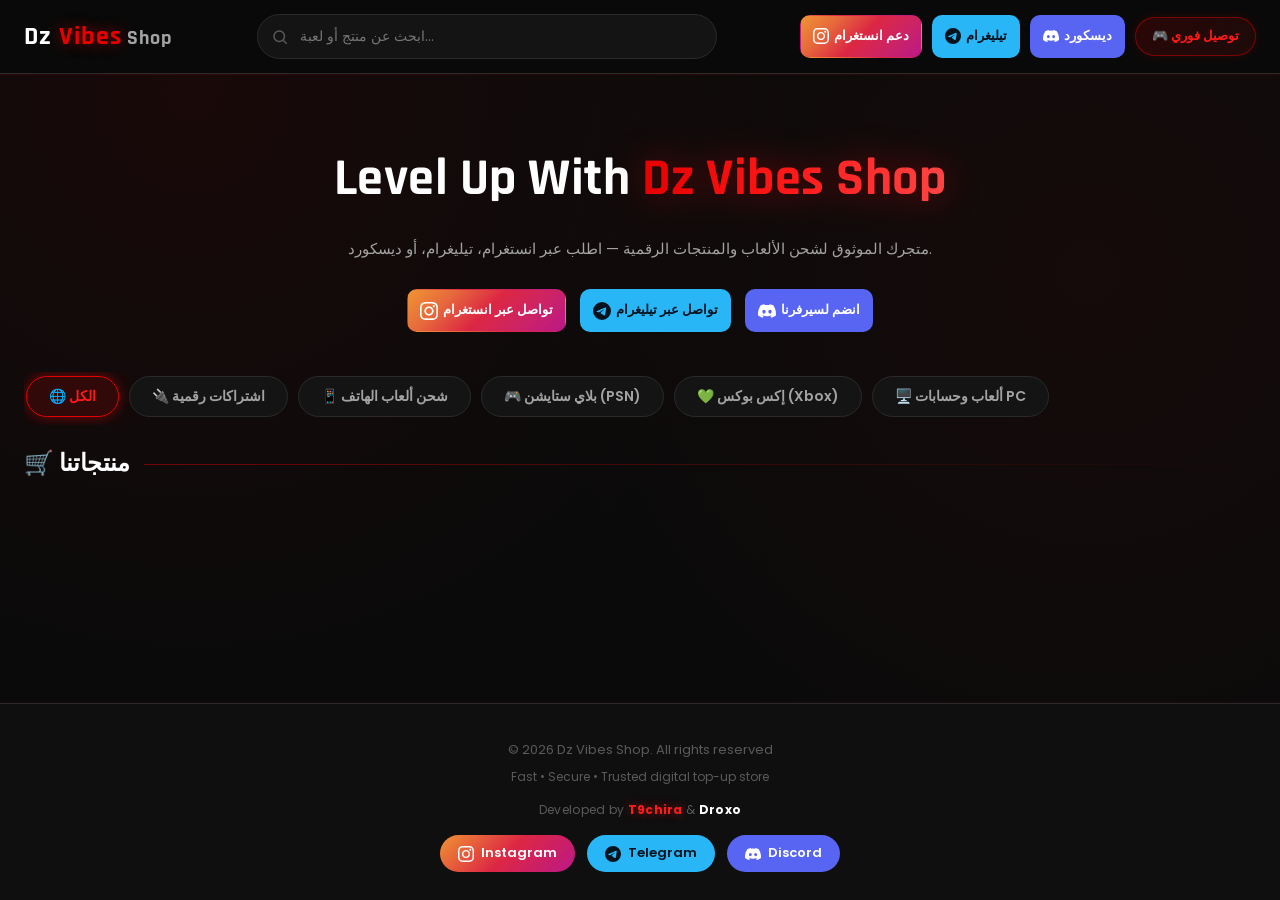
==== commit 6cc28f93: "Add files via upload" ====
--- a/index.html
+++ b/index.html
@@ -16,7 +16,7 @@
   <meta property="og:url"         content="https://droxoshop.netlify.app/">
   <meta property="og:title"       content="Dz Vibes Shop | Digital Games & Top-up Store">
   <meta property="og:description" content="اشحن ألعابك المفضلة (eFootball، فري فاير، ببجي) واشترك في أفضل الخدمات الرقمية بأسعار خيالية ودفع بالـ CCP أو BaridiMob.">
-  <meta property="og:image"       content="https://i.ibb.co/FLCcQbF3/Gemini-Generated-Image-za2e54za2e54za2e.png">
+  <meta property="og:image"       content="https://i.ibb.co/7d9c7L3z/9d56197e-ec4e-4b79-a010-5c1be4f73222.jpg">
   <meta property="og:image:type"   content="image/png">
   <meta property="og:image:width"  content="1200">
   <meta property="og:image:height" content="630">
@@ -27,7 +27,7 @@
   <meta name="twitter:site"        content="@DzVibesShop">
   <meta name="twitter:title"       content="Dz Vibes Shop | Digital Games & Top-up Store">
   <meta name="twitter:description" content="اشحن ألعابك المفضلة (eFootball، فري فاير، ببجي) واشترك في أفضل الخدمات الرقمية بأسعار خيالية ودفع بالـ CCP أو BaridiMob.">
-  <meta name="twitter:image"       content="https://i.ibb.co/FLCcQbF3/Gemini-Generated-Image-za2e54za2e54za2e.png">
+  <meta name="twitter:image"       content="https://i.ibb.co/7d9c7L3z/9d56197e-ec4e-4b79-a010-5c1be4f73222.jpg">
   <meta name="twitter:image:alt"   content="Dz Vibes Shop — Digital Games & Top-up Store Banner">
 
   <link rel="canonical" href="https://droxoshop.netlify.app/">
@@ -91,7 +91,7 @@
         </a>
 
         <!-- Discord Server Link -->
-        <a href="https://discord.com/invite/cPSgv6F8X9"
+        <a href="https://discord.gg/DEZUUhJKma"
            target="_blank"
            rel="noopener noreferrer"
            class="btn btn-discord-header"
@@ -140,7 +140,7 @@
             </svg>
             تواصل عبر تيليغرام
           </a>
-          <a href="https://discord.com/invite/cPSgv6F8X9"
+          <a href="https://discord.gg/DEZUUhJKma"
              target="_blank"
              rel="noopener noreferrer"
              class="btn btn-hero-discord">
@@ -188,147 +188,6 @@
       </div>
     </section>
 
-    <!-- ─────────── ADMIN VIEW ─────────── -->
-    <section id="admin-view" class="view" style="display:none;">
-      <div class="container admin-container">
-
-        <div class="admin-header">
-          <h2>🔐 Admin Dashboard — Dz Vibes Shop</h2>
-          <a href="#home" class="btn btn-ghost">← Back to Store</a>
-        </div>
-
-        <div class="admin-grid">
-
-          <!-- Product Form -->
-          <div class="admin-card">
-            <h3 id="formTitle">➕ Add New Product</h3>
-            <form id="productForm" autocomplete="off">
-              <input type="hidden" id="productId">
-
-              <label for="prodTitle">Title / الاسم</label>
-              <input type="text" id="prodTitle"
-                     placeholder="e.g. PUBG Mobile 660 UC" required>
-
-              <label for="prodCategory">القسم / Category <span class="req-star">*</span></label>
-              <select id="prodCategory" required>
-                <option value="">— اختر القسم —</option>
-                <option value="subscriptions">🔌 اشتراكات رقمية</option>
-                <option value="mobile">📱 شحن ألعاب الهاتف</option>
-                <option value="playstation">🎮 بلاي ستايشن (PSN)</option>
-                <option value="xbox">💚 إكس بوكس (Xbox)</option>
-                <option value="pc">🖥️ ألعاب وحسابات PC</option>
-              </select>
-
-              <label for="prodImage">Image URL</label>
-              <input type="url" id="prodImage"
-                     placeholder="https://example.com/image.png" required>
-
-              <div class="form-row">
-                <div class="form-col">
-                  <label for="prodCost">Cost Price (DA)</label>
-                  <input type="number" id="prodCost" min="0" step="1"
-                         placeholder="1000" required>
-                </div>
-                <div class="form-col">
-                  <label for="prodProfit">Profit %</label>
-                  <input type="number" id="prodProfit" min="0" step="0.1"
-                         placeholder="20" required>
-                </div>
-              </div>
-
-              <label for="prodDiscount">Discount %</label>
-              <input type="number" id="prodDiscount" min="0" max="100"
-                     step="0.1" placeholder="0" value="0">
-
-              <label for="prodDescription">وصف المنتج / Description</label>
-              <textarea id="prodDescription" rows="5"
-                placeholder="مثال: ضمان 30 يوم · توصيل خلال 10 دقائق&#10;خطوات التفعيل:&#10;1) ...&#10;2) ..."></textarea>
-
-              <label for="prodTelegram">Telegram Override (optional)</label>
-              <input type="text" id="prodTelegram"
-                     placeholder="Leave blank to use global default (DzVibesShop)">
-
-              <label for="prodDiscord">
-                Discord Link Override (optional)
-              </label>
-              <input type="url" id="prodDiscord"
-                     placeholder="Leave blank to use global default: discord.com/invite/cPSgv6F8X9">
-
-              <div class="checkbox-group">
-                <label class="checkbox-label">
-                  <input type="checkbox" id="prodTopSeller">
-                  <span>🔥 Top Seller (HOT)</span>
-                </label>
-                <label class="checkbox-label">
-                  <input type="checkbox" id="prodAvailable" checked>
-                  <span>✅ Available</span>
-                </label>
-              </div>
-
-              <div class="price-preview" id="pricePreview">
-                Final Price: <strong>-- DA</strong>
-              </div>
-
-              <div class="form-actions">
-                <button type="submit" id="submitBtn" class="btn btn-primary">
-                  Add Product
-                </button>
-                <button type="button" id="cancelEditBtn"
-                        class="btn btn-secondary" style="display:none;">
-                  Cancel Edit
-                </button>
-              </div>
-            </form>
-          </div>
-
-          <!-- Promo Codes -->
-          <div class="admin-card">
-            <h3>🏷️ Promo Codes</h3>
-            <form id="promoForm" autocomplete="off">
-              <label for="promoCode">Code</label>
-              <input type="text" id="promoCode"
-                     placeholder="e.g. DZVIBES10" required>
-              <label for="promoValue">Discount (%)</label>
-              <input type="number" id="promoValue"
-                     min="1" max="100" placeholder="10" required>
-              <div class="form-actions">
-                <button type="submit" class="btn btn-primary">Add Code</button>
-              </div>
-            </form>
-            <div class="promo-list" id="promoList">
-              <p class="muted-text">No promo codes yet.</p>
-            </div>
-          </div>
-        </div>
-
-        <!-- Product Table -->
-        <div class="admin-card table-card">
-          <h3>📋 Product Control Table</h3>
-          <div class="table-wrapper">
-            <table id="productsTable">
-              <thead>
-                <tr>
-                  <th>Image</th>
-                  <th>Title</th>
-                  <th>Category</th>
-                  <th>Cost</th>
-                  <th>Profit%</th>
-                  <th>Discount%</th>
-                  <th>Final Price</th>
-                  <th>Discord</th>
-                  <th>Status</th>
-                  <th>Hot</th>
-                  <th>Actions</th>
-                </tr>
-              </thead>
-              <tbody id="productsTableBody"></tbody>
-            </table>
-          </div>
-        </div>
-
-      </div>
-    </section>
-
   </main>
 
   <!-- ══════════════════════════════════════
@@ -337,7 +196,6 @@
   <footer class="site-footer">
     <p>
       © 2026 Dz Vibes Shop. All rights reserved
-      <span id="adminDot" class="admin-dot" title="">.</span>
     </p>
     <p class="footer-sub">Fast • Secure • Trusted digital top-up store</p>
 
@@ -371,7 +229,7 @@
         </svg>
         Telegram
       </a>
-      <a href="https://discord.com/invite/cPSgv6F8X9"
+      <a href="https://discord.gg/DEZUUhJKma"
          target="_blank"
          rel="noopener noreferrer"
          class="footer-social-btn footer-discord"
@@ -384,7 +242,7 @@
     </div>
   </footer>
 
-  <!-- Toast -->
+  <!-- Toast notification -->
   <div id="toast" class="toast"></div>
 
   <!-- ══════════════════════════════════════
@@ -419,7 +277,6 @@
 
         <div class="modal-order-buttons" id="modalOrderButtons">
 
-          <!-- Instagram Order Button in Modal — always opens official Instagram -->
           <a href="https://www.instagram.com/dzvibes_shop/"
              target="_blank"
              rel="noopener noreferrer"
@@ -431,7 +288,6 @@
             تواصل عبر انستغرام
           </a>
 
-          <!-- Telegram Order Button in Modal — href updated dynamically by JS -->
           <a href="https://t.me/DzVibesShop"
              target="_blank"
              rel="noopener noreferrer"
@@ -443,8 +299,7 @@
             اطلب عبر التيليغرام
           </a>
 
-          <!-- Discord Order Button in Modal — href updated dynamically by JS -->
-          <a href="https://discord.com/invite/cPSgv6F8X9"
+          <a href="https://discord.gg/DEZUUhJKma"
              target="_blank"
              rel="noopener noreferrer"
              id="modalDiscordBtn"
@@ -460,29 +315,6 @@
     </div>
   </div>
 
-  <!-- ══════════════════════════════════════
-       ADMIN PASSWORD MODAL
-       ══════════════════════════════════════ -->
-  <div id="passwordModalOverlay" class="modal-overlay">
-    <div class="modal-box">
-      <div class="modal-icon">🔒</div>
-      <h3>Admin Access Required</h3>
-      <p class="modal-sub">
-        Enter the administrator password to continue<br>
-        <span dir="rtl">أدخل كلمة المرور للمتابعة</span>
-      </p>
-      <form id="passwordForm" autocomplete="off">
-        <input type="password" id="adminPasswordInput"
-               placeholder="Enter password..." required>
-        <div class="modal-actions">
-          <button type="submit" class="btn btn-primary">Unlock 🔓</button>
-          <button type="button" id="passwordCancelBtn"
-                  class="btn btn-secondary">Cancel</button>
-        </div>
-      </form>
-    </div>
-  </div>
-
   <script src="app.js"></script>
 </body>
-</html>+</html>
--- a/style.css
+++ b/style.css
@@ -828,292 +828,7 @@
   box-shadow: 0 0 12px rgba(230,0,0,.4);
 }
 
-/* Primary — Fiery Red gradient */
-.btn-primary {
-  background: linear-gradient(135deg, var(--accent-red), #cc0000);
-  color: #fff;
-  font-weight: 700;
-  border: 1px solid var(--accent-red);
-  box-shadow: 0 0 12px rgba(230,0,0,.3);
-}
-.btn-primary:hover {
-  background: linear-gradient(135deg, var(--accent-red-hover), var(--accent-red));
-  box-shadow: 0 0 22px rgba(230,0,0,.6);
-  transform: translateY(-1px);
-}
-.btn-primary:active {
-  box-shadow: 0 0 12px rgba(230,0,0,.4);
-}
-
-.btn-secondary {
-  background: var(--bg-dark);
-  border: 1px solid var(--border-color);
-  color: var(--text-primary);
-}
-.btn-secondary:hover {
-  border-color: var(--accent-red-border);
-  color: var(--text-primary);
-}
-
-.btn-ghost {
-  background: transparent;
-  border: 1px solid var(--border-color);
-  color: var(--text-secondary);
-  padding: 8px 16px;
-  font-size: 13px;
-}
-.btn-ghost:hover {
-  border-color: var(--accent-red-border);
-  color: var(--text-primary);
-}
-
-.btn-danger {
-  background: rgba(255,77,77,.12);
-  color: #ff6b6b;
-  border: 1px solid rgba(255,77,77,.35);
-}
-.btn-danger:hover { background: rgba(255,77,77,.28); }
-
-.btn-toggle {
-  background: rgba(255,106,0,.12);
-  color: var(--neon-orange);
-  border: 1px solid rgba(255,106,0,.35);
-}
-.btn-toggle:hover { background: rgba(255,106,0,.28); }
-
-.btn-edit {
-  background: rgba(230,0,0,.12);
-  color: var(--accent-red-hover);
-  border: 1px solid var(--accent-red-border);
-}
-.btn-edit:hover { background: rgba(230,0,0,.25); }
-
 .btn-sm { padding: 6px 10px; font-size: 12px; border-radius: 8px; }
-
-/* ==========================================================================
-   ADMIN DASHBOARD
-   ========================================================================== */
-.admin-container { padding-top: 40px; padding-bottom: 60px; }
-
-.admin-header {
-  display: flex;
-  align-items: center;
-  justify-content: space-between;
-  flex-wrap: wrap;
-  gap: 12px;
-  margin-bottom: 28px;
-}
-.admin-header h2 {
-  font-family: 'Rajdhani', sans-serif;
-  font-size: 26px;
-  color: var(--text-primary);
-}
-
-.admin-grid {
-  display: grid;
-  grid-template-columns: repeat(auto-fit, minmax(320px, 1fr));
-  gap: 24px;
-  margin-bottom: 24px;
-  align-items: start;
-}
-
-.admin-card {
-  background: var(--bg-card);
-  border: 1px solid var(--border-color);
-  border-radius: var(--radius);
-  padding: 22px;
-  transition: var(--transition);
-}
-.admin-card:hover {
-  border-color: rgba(230,0,0,.25);
-}
-.admin-card h3 {
-  font-family: 'Rajdhani', sans-serif;
-  font-size: 19px;
-  margin-bottom: 16px;
-  color: var(--text-primary);
-}
-.admin-card label {
-  display: block;
-  font-size: 13px;
-  color: var(--text-secondary);
-  margin: 12px 0 6px;
-}
-.req-star { color: var(--accent-red); }
-
-.admin-card input[type="text"],
-.admin-card input[type="url"],
-.admin-card input[type="number"],
-.admin-card input[type="password"],
-.admin-card select,
-.admin-card textarea {
-  width: 100%;
-  padding: 10px 14px;
-  background: var(--bg-dark);
-  border: 1px solid var(--border-color);
-  border-radius: 8px;
-  color: var(--text-primary);
-  font-size: 14px;
-  font-family: inherit;
-  appearance: none;
-  -webkit-appearance: none;
-}
-
-/* Custom select arrow */
-.admin-card select {
-  background-image: url("data:image/svg+xml,%3Csvg xmlns='http://www.w3.org/2000/svg' width='12' height='8'%3E%3Cpath fill='%23a3a3a3' d='M1 1l5 5 5-5'/%3E%3C/svg%3E");
-  background-repeat: no-repeat;
-  background-position: right 14px center;
-  padding-right: 36px;
-  cursor: pointer;
-}
-
-.admin-card textarea { resize: vertical; min-height: 100px; line-height: 1.6; }
-.admin-card input:focus,
-.admin-card select:focus,
-.admin-card textarea:focus {
-  outline: none;
-  border-color: var(--accent-red);
-  box-shadow: 0 0 0 3px rgba(230,0,0,.18);
-}
-#prodDiscord:focus {
-  border-color: var(--discord-blurple);
-  box-shadow: 0 0 0 3px rgba(88,101,242,.25);
-}
-
-.form-row { display: grid; grid-template-columns: 1fr 1fr; gap: 14px; }
-
-.checkbox-group { display: flex; gap: 20px; flex-wrap: wrap; margin-top: 16px; }
-.checkbox-label {
-  display: flex !important;
-  align-items: center;
-  gap: 8px;
-  font-size: 14px;
-  color: var(--text-primary) !important;
-  margin: 0 !important;
-  cursor: pointer;
-}
-.checkbox-label input {
-  width: 18px;
-  height: 18px;
-  accent-color: var(--accent-red);
-  cursor: pointer;
-}
-
-.price-preview {
-  margin-top: 16px;
-  padding: 12px 16px;
-  background: rgba(230,0,0,.08);
-  border: 1px solid var(--accent-red-border);
-  border-radius: 8px;
-  font-size: 14px;
-  color: var(--accent-red-hover);
-  box-shadow: 0 0 10px rgba(230,0,0,.1);
-}
-.form-actions { display: flex; gap: 10px; margin-top: 18px; }
-
-/* Promo list */
-.promo-list { margin-top: 16px; display: flex; flex-direction: column; gap: 10px; }
-.promo-item {
-  display: flex;
-  align-items: center;
-  justify-content: space-between;
-  background: var(--bg-dark);
-  border: 1px solid var(--border-color);
-  padding: 10px 14px;
-  border-radius: 8px;
-}
-.promo-item .promo-code {
-  font-weight: 700;
-  color: var(--accent-red-hover);
-  letter-spacing: .5px;
-}
-.promo-item .promo-value { color: var(--text-secondary); font-size: 13px; margin-left: 8px; }
-.muted-text { color: var(--text-muted); font-size: 13px; }
-
-/* ── Table ── */
-.table-card { overflow: hidden; }
-.table-wrapper { overflow-x: auto; }
-
-#productsTable { width: 100%; border-collapse: collapse; min-width: 1000px; }
-#productsTable th,
-#productsTable td {
-  padding: 12px 14px;
-  text-align: left;
-  border-bottom: 1px solid var(--border-color);
-  font-size: 13px;
-  vertical-align: middle;
-}
-#productsTable th {
-  color: var(--text-secondary);
-  font-weight: 600;
-  text-transform: uppercase;
-  font-size: 11px;
-  letter-spacing: .5px;
-}
-#productsTable img {
-  width: 48px;
-  height: 48px;
-  object-fit: cover;
-  border-radius: 8px;
-  background: #080808;
-}
-
-.status-pill { padding: 4px 10px; border-radius: 999px; font-size: 11px; font-weight: 700; }
-.status-available   { background: rgba(57,255,136,.12); color: var(--neon-green); }
-.status-unavailable { background: rgba(255,77,77,.12);  color: #ff6b6b; }
-
-.discord-pill {
-  background: rgba(88,101,242,.12);
-  color: #8b96ff;
-  border: 1px solid rgba(88,101,242,.3);
-  padding: 4px 10px;
-  border-radius: 999px;
-  font-size: 11px;
-  font-weight: 700;
-  text-decoration: none;
-  display: inline-block;
-}
-
-.cat-pill {
-  background: var(--accent-red-soft);
-  color: var(--accent-red-hover);
-  border: 1px solid var(--accent-red-border);
-  padding: 4px 10px;
-  border-radius: 999px;
-  font-size: 11px;
-  font-weight: 700;
-  display: inline-block;
-}
-
-/* Category-specific pill colors in admin table */
-.cat-pill[data-cat="subscriptions"] {
-  background: rgba(255,26,26,.12);
-  color: var(--cat-subscriptions);
-  border-color: rgba(255,26,26,.4);
-}
-.cat-pill[data-cat="mobile"] {
-  background: rgba(230,0,0,.12);
-  color: var(--cat-mobile);
-  border-color: rgba(230,0,0,.4);
-}
-.cat-pill[data-cat="playstation"] {
-  background: rgba(179,0,0,.12);
-  color: var(--cat-playstation);
-  border-color: rgba(179,0,0,.4);
-}
-.cat-pill[data-cat="xbox"] {
-  background: rgba(255,77,77,.12);
-  color: var(--cat-xbox);
-  border-color: rgba(255,77,77,.4);
-}
-.cat-pill[data-cat="pc"] {
-  background: rgba(128,0,0,.14);
-  color: var(--cat-pc);
-  border-color: rgba(128,0,0,.45);
-}
-
-.table-actions { display: flex; gap: 6px; flex-wrap: wrap; }
 
 /* ==========================================================================
    FOOTER
@@ -1200,10 +915,6 @@
   box-shadow: 0 0 16px rgba(88,101,242,.5);
   transform: translateY(-1px);
 }
-
-/* Admin dot */
-.admin-dot { cursor: default; user-select: none; transition: color .2s ease; }
-.admin-dot:hover { color: var(--accent-red); }
 
 /* ==========================================================================
    MODAL OVERLAY — shared base
@@ -1244,37 +955,12 @@
 }
 .modal-overlay.show .modal-box { transform: scale(1) translateY(0); }
 
-.modal-icon {
-  font-size: 40px;
-  margin-bottom: 10px;
-  filter: drop-shadow(0 0 12px rgba(230,0,0,.7));
-}
 .modal-box h3 {
   font-family: 'Rajdhani', sans-serif;
   font-size: 22px;
   margin-bottom: 8px;
   color: var(--text-primary);
 }
-.modal-sub { color: var(--text-secondary); font-size: 13px; margin-bottom: 20px; line-height: 1.6; }
-
-#adminPasswordInput {
-  width: 100%;
-  padding: 12px 16px;
-  background: var(--bg-dark);
-  border: 1px solid var(--border-color);
-  border-radius: 8px;
-  color: var(--text-primary);
-  font-size: 15px;
-  text-align: center;
-  letter-spacing: 1px;
-}
-#adminPasswordInput:focus {
-  outline: none;
-  border-color: var(--accent-red);
-  box-shadow: 0 0 0 3px rgba(230,0,0,.2);
-}
-.modal-actions { display: flex; gap: 10px; margin-top: 18px; }
-.modal-actions .btn { flex: 1; }
 
 /* ==========================================================================
    PRODUCT DETAILS MODAL
@@ -1518,8 +1204,6 @@
   .header-badge { display: none; }
   .search-wrapper { order: 3; max-width: 100%; flex-basis: 100%; }
   .hero { padding: 36px 16px 24px; }
-  .form-row { grid-template-columns: 1fr; }
-  .admin-header { flex-direction: column; align-items: flex-start; }
   .modal-order-buttons { gap: 8px; }
   .hero-cta { flex-direction: column; gap: 10px; }
   .hero-cta .btn-hero-instagram,
@@ -1542,4 +1226,4 @@
   .order-buttons { grid-template-columns: 1fr 1fr; }
   .order-buttons .btn-discord { grid-column: 1 / -1; }
   .skeleton-btn-row { grid-template-columns: 1fr 1fr; }
-}+}
